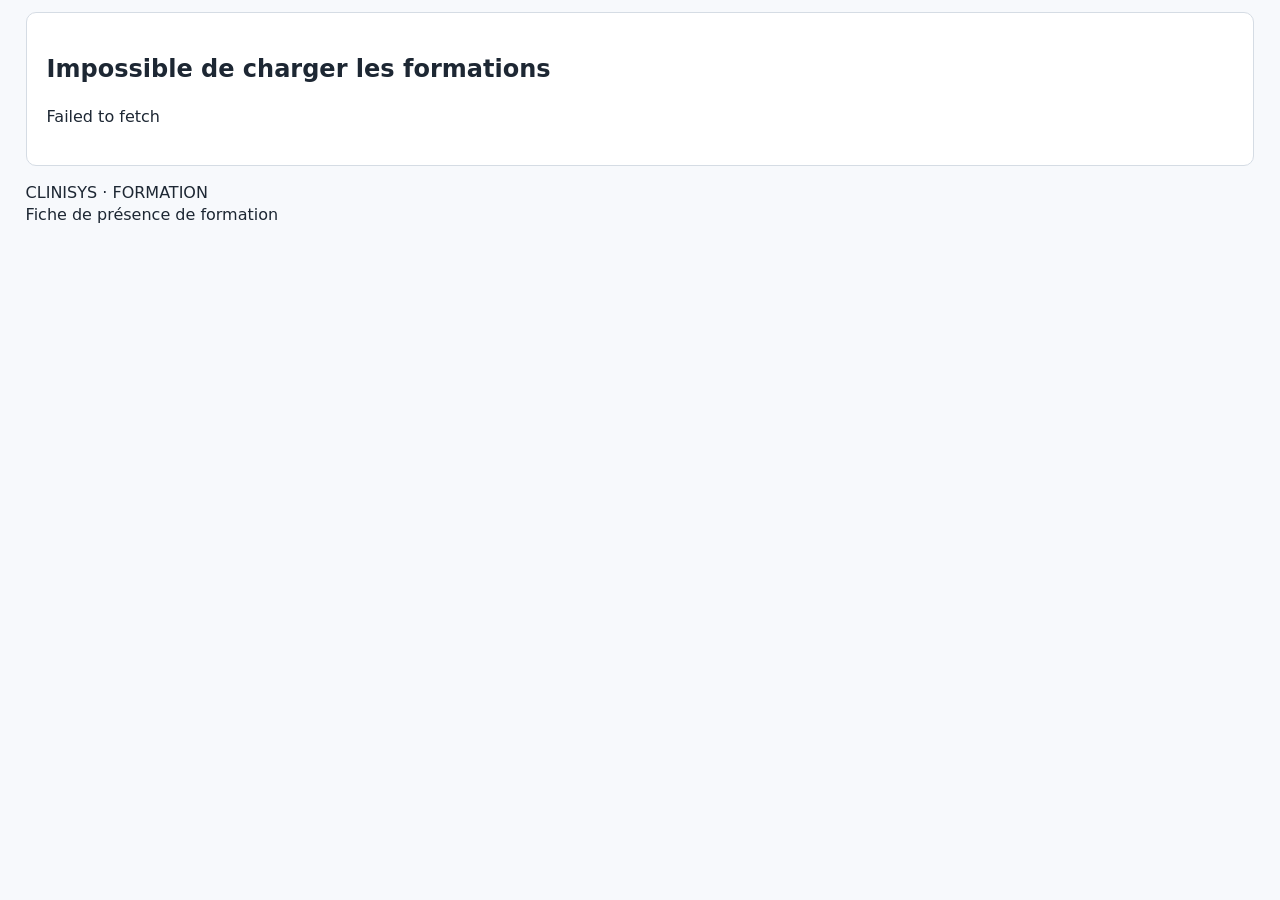
==== fiche-presence-formation.html @ 86d60466 "Improve new training sheet form layout" ====
<!DOCTYPE html>
<html lang="fr">
<head>
<meta charset="utf-8"><meta name="viewport" content="width=device-width, initial-scale=1">
<title>Fiche de présence de formation – CliniSys</title>
<script src="https://cdn.jsdelivr.net/npm/@supabase/supabase-js@2"></script>
<style>
:root{color-scheme:light;--bg:#f7f9fc;--card:#fff;--text:#1d2733;--muted:#5d6b7a;--accent:#1c7ea8;--border:#d5dce4;--ring:#b8c3ce;--thead:#eaf3f8}
*{box-sizing:border-box}
body{margin:0;background:var(--bg);color:var(--text);font-family:system-ui,-apple-system,"Segoe UI",Roboto,Arial,sans-serif;line-height:1.4}
.wrap{max-width:1500px;margin:0 auto;padding:12px 2vw}
.sheet{background:var(--card);border:1px solid var(--border);border-radius:10px;padding:20px}
.head{display:grid;grid-template-columns:1fr 1.4fr .8fr;border:1px solid var(--border);margin-bottom:16px}
.head>div{padding:8px;display:flex;align-items:center;justify-content:center;text-align:center}
.head .logo{background:#fff;padding:0!important;overflow:hidden;min-width:0;min-height:76px}
.head .logo img{display:block;width:100%;max-width:none;height:76px;min-height:76px;object-fit:cover;object-position:center;background:#fff;padding:0;margin:0;border-radius:0}
.head .logo .logo-fallback{font-family:Arial,sans-serif;font-size:24pt;font-weight:700;color:#145b78}
.head .t{flex-direction:column;font-weight:700;border-left:1px solid var(--border);border-right:1px solid var(--border)}
.head .t small{font-size:12px;border-bottom:1px solid var(--border);width:100%;padding-bottom:4px;margin-bottom:4px}
.head .ref{font-size:12px;text-align:left;justify-content:flex-start}
.fields{display:grid;grid-template-columns:repeat(auto-fit,minmax(240px,1fr));gap:12px 16px;margin-bottom:18px}
.fields label{display:flex;flex-direction:column;font-weight:700;font-size:14px;gap:4px}
input,select,textarea{font:inherit;color:var(--text);background:transparent;border:1px solid var(--border);border-radius:6px;padding:8px;width:100%}
input:focus,select:focus,textarea:focus{outline:2px solid var(--accent);outline-offset:1px}
.tw{overflow-x:visible}table{border-collapse:collapse;width:100%;table-layout:fixed}
th,td{border:1px solid var(--border);padding:3px;vertical-align:middle}
th{font-style:italic;font-size:14px;padding:10px 6px;background:var(--thead);font-weight:600;text-align:center}
th:nth-child(1){width:18%}th:nth-child(2){width:12%}th:nth-child(3){width:19%}th:nth-child(4){width:13%}th:nth-child(5){width:12%}th:nth-child(6){width:18%}th:nth-child(7){width:8%}
td input{border:0;border-radius:0;padding:10px 8px;font-size:15px;min-height:52px}
td.sig{padding:2px 6px}.padwrap{position:relative}.padwrap .clr{position:absolute;top:3px;right:3px;margin:0;padding:1px 7px;font-size:12px;line-height:1.5;background:var(--card);opacity:.85}
td.ev{text-align:center}.eval{display:flex;justify-content:center;gap:6px}.eval label{cursor:pointer;display:block}
.eval input{position:absolute;opacity:0;width:0;height:0;padding:0;border:0}
.eval span{display:flex;align-items:center;justify-content:center;width:34px;height:34px;border:1px solid var(--ring);border-radius:50%;font-weight:600;font-size:15px;user-select:none}
.eval input:checked+span{background:var(--accent);border-color:var(--accent);color:#fff}
.eval input:focus-visible+span{outline:2px solid var(--accent);outline-offset:2px}
canvas.pad{display:block;width:100%;height:56px;touch-action:none;cursor:crosshair;background:transparent}.signature-print-only{display:none}.signature-screen-img{display:block;max-width:100%;height:52px;object-fit:contain;margin:auto}.signature-open{width:100%;min-height:52px;padding:5px;border:1px dashed var(--accent);background:#f5fbfe;color:#17617f}.signature-open img{display:block;max-width:100%;height:48px;object-fit:contain;margin:auto}.signature-open.has-signature{border:1px solid #d5dce4;background:#fff}.signature-modal{position:fixed;inset:0;z-index:9999;background:rgba(10,25,38,.68);display:flex;align-items:center;justify-content:center;padding:12px}.signature-dialog{width:min(760px,100%);background:#fff;color:#243746;border-radius:14px;padding:16px}canvas#signatureModalCanvas{display:block;width:100%;height:260px;touch-action:none;background:#fff;border:2px solid #9bb4c1;border-radius:8px}.signature-actions{display:flex;justify-content:flex-end;gap:8px;flex-wrap:wrap;margin-top:12px}@media(max-width:560px){canvas#signatureModalCanvas{height:230px}}
.pad-big{height:90px!important;border:1px dashed var(--border)}
.legend{font-size:13px;color:var(--muted);margin-top:10px}.prog{margin-top:18px}.prog h3{margin:0 0 6px;font-size:15px;text-decoration:underline}
textarea{min-height:90px;resize:vertical}.fsig{margin-top:16px;max-width:320px}.fsig b{font-size:14px}
.btns{display:flex;flex-wrap:wrap;gap:8px;margin:12px 0}
button{font:inherit;border:1px solid var(--border);background:var(--card);color:var(--text);border-radius:8px;padding:10px 14px;cursor:pointer}
button.main{background:var(--accent);border-color:var(--accent);color:#fff;font-weight:600}
.clr{font-size:11px;padding:2px 6px;margin-top:2px;border-radius:4px}.hint{font-size:13px;color:var(--muted)}
.hidden{display:none!important}.error{color:#b42318}.success{color:#16794a}.public-hide{display:none!important}td.noprint,th.noprint{display:table-cell}.row-closed{opacity:.92}.row-closed input{background:rgba(120,130,140,.06)}
.panel{background:var(--card);border:1px solid var(--border);border-radius:10px;padding:20px;margin-bottom:16px}
.toolbar{display:flex;gap:8px;flex-wrap:wrap;align-items:center;margin-bottom:12px}
 .noprint{display:flex}.public-footer{display:flex!important;justify-content:center;align-items:center;padding:20px 8px 8px;margin-top:18px;border-top:1px solid var(--border);width:100%}.public-footer button{display:inline-flex;justify-content:center;min-width:220px;padding:11px 20px;font-size:14px;font-weight:600;color:var(--text);background:var(--thead);border:1px solid var(--border);border-radius:8px}.signature-img{max-width:170px;max-height:52px;object-fit:contain}.public-row-actions{display:flex;justify-content:center;align-items:center;gap:6px}.public-row-actions button{min-width:94px;padding:8px 10px;font-size:13px}
@media (max-width:560px){.fields{grid-template-columns:1fr}.head{grid-template-columns:1fr}.head .t{border:0;border-top:1px solid var(--border);border-bottom:1px solid var(--border)}}


/* Formulaire compact et aligné pour la création d'une nouvelle fiche */
.create-public-box{margin-top:12px;padding:16px;border:1px solid var(--border);border-radius:10px;background:#f8fbfd;}
.create-public-help{margin:0 0 12px;}
.create-public-actions{display:flex;align-items:center;gap:8px;flex-wrap:wrap;margin:0 0 14px;padding-bottom:12px;border-bottom:1px solid var(--border);}
.create-public-actions #createPublicMsg{flex:1 1 240px;min-width:0;margin:0;}
.create-public-fields{display:grid;grid-template-columns:repeat(3,minmax(0,1fr));gap:14px 16px;align-items:start;}
.create-public-fields label{display:flex;flex-direction:column;align-items:stretch;gap:5px;min-width:0;font-size:14px;font-weight:650;line-height:1.35;}
.create-public-fields input,.create-public-fields textarea{display:block;width:100%;min-width:0;min-height:44px;background:#fff;border:1px solid #c8d3dd;border-radius:7px;padding:10px 11px;}
.create-public-fields textarea{min-height:88px;resize:vertical;}
.required-mark{color:#c62828;font-weight:800;}
.optional-mark{color:var(--muted);font-size:12px;font-weight:400;}
.create-programme-field{grid-column:1/-1;}
@media(max-width:900px){.create-public-fields{grid-template-columns:repeat(2,minmax(0,1fr));}}
@media(max-width:600px){.create-public-box{padding:12px;}.create-public-fields{grid-template-columns:minmax(0,1fr);gap:11px;}.create-programme-field{grid-column:auto;}.create-public-actions{align-items:stretch;}.create-public-actions button{flex:1 1 auto;}.create-public-actions #createPublicMsg{flex-basis:100%;}}

/* Ancienne règle noir et blanc supprimée : impression gérée par le bloc unique ci-dessous. */

@media print {
  @page { size: A4 portrait; margin: 10mm; }
  html, body { width:100%; margin:0!important; padding:0!important; background:#fff!important; color:#243746!important; color-scheme:light!important; -webkit-print-color-adjust:exact!important; print-color-adjust:exact!important; }
  body * { visibility:hidden!important; }
  #printArea, #printArea * { visibility:visible!important; }
  .top, #participantPanel { display:none!important; }
  #printArea { display:block!important; position:static!important; left:auto!important; top:auto!important; width:100%!important; max-width:none!important; margin:0!important; padding:0!important; border:0!important; border-radius:0!important; box-shadow:none!important; background:#fff!important; color:#243746!important; -webkit-print-color-adjust:exact!important; print-color-adjust:exact!important; }
  #sheetToolbar, .btns, .noprint, .hint, .clr, #sheetMsg { display:none!important; }
  .head { display:grid!important; grid-template-columns:28% 48% 24%!important; min-height:16mm!important; margin:0 0 5mm!important; border:1px solid #315b70!important; break-inside:avoid!important; background:#f5f9fb!important; }
  .head>div { padding:3mm!important; }
  .head .logo { padding:0!important; min-width:0!important; overflow:hidden!important; }
  .head .logo img { display:block!important; width:100%!important; max-width:none!important; height:16mm!important; min-height:16mm!important; max-height:16mm!important; padding:0!important; margin:0!important; object-fit:cover!important; object-position:center!important; background:#fff!important; border-radius:0!important; }
  .head .logo .logo-fallback { display:none!important; }
  .head .t { border-left:1px solid #9bb4c1!important; border-right:1px solid #9bb4c1!important; font-size:11pt!important; color:#174d68!important; background:#f5f9fb!important; }
  .head .t small { font-size:9pt!important; color:#557486!important; }
  .head .ref { font-size:9pt!important; }
  .fields { display:grid!important; grid-template-columns:repeat(2,minmax(0,1fr))!important; gap:2mm 5mm!important; margin:0 0 4mm!important; }
  .fields label { display:flex!important; flex-direction:row!important; align-items:baseline!important; gap:2mm!important; font-size:9pt!important; white-space:nowrap!important; }
  input,select,textarea { color:#243746!important; background:#fff!important; border:0!important; border-bottom:1px solid #9bb4c1!important; border-radius:0!important; box-shadow:none!important; outline:none!important; padding:0 1mm!important; font-size:9pt!important; min-height:0!important; height:auto!important; }
  .tw { overflow:visible!important; width:100%!important; }
  table { display:table!important; width:100%!important; min-width:0!important; table-layout:fixed!important; border-collapse:collapse!important; }
  thead { display:table-header-group!important; } tbody { display:table-row-group!important; }
  tr { display:table-row!important; break-inside:avoid!important; page-break-inside:avoid!important; }
  th,td { display:table-cell!important; border:1px solid #9bb4c1!important; color:#243746!important; padding:1mm!important; vertical-align:middle!important; }
  th { font-style:italic!important; font-size:14px!important; line-height:normal!important; padding:10px 6px!important; font-weight:600!important; text-align:center!important; background:#eaf3f8!important; color:#174d68!important; -webkit-print-color-adjust:exact!important; print-color-adjust:exact!important; }
  th:nth-child(1) { width:18%!important; } th:nth-child(2) { width:12%!important; } th:nth-child(3) { width:19%!important; } th:nth-child(4) { width:13%!important; } th:nth-child(5) { width:12%!important; } th:nth-child(6) { width:18%!important; } th:nth-child(7) { width:8%!important; }
  td input { min-height:0!important; height:8mm!important; padding:0 1mm!important; font-size:8pt!important; }
  td.sig { height:10mm!important; padding:.5mm!important; }
  canvas.pad { display:none!important; }
  .signature-img { display:inline-block!important; max-width:100%!important; max-height:9mm!important; object-fit:contain!important; }
  .eval { display:flex!important; justify-content:center!important; gap:0!important; }
  .eval label { display:none!important; } .eval label:has(input:checked) { display:inline-flex!important; }
  .eval span { display:inline-flex!important; width:7mm!important; height:7mm!important; border:1px solid #527b91!important; border-radius:50%!important; color:#174d68!important; background:#fff!important; font-size:9pt!important; }
  .eval input:checked+span { border:1.5px solid #176f91!important; color:#fff!important; background:#176f91!important; font-weight:700!important; }
  .legend { margin-top:2mm!important; font-size:8pt!important; color:#587080!important; }
  .prog { margin-top:4mm!important; break-inside:avoid!important; page-break-inside:avoid!important; }
  .prog h3 { font-size:9pt!important; margin:0 0 1mm!important; color:#17617f!important; }
  textarea { display:block!important; width:100%!important; min-height:18mm!important; height:auto!important; white-space:pre-wrap!important; border:1px solid #9bb4c1!important; padding:2mm!important; background:#fbfdfe!important; }
  .fsig { margin-top:4mm!important; max-width:65mm!important; break-inside:avoid!important; page-break-inside:avoid!important; }
  .fsig b { font-size:9pt!important; color:#17617f!important; }
  :root { color-scheme:light!important; --border:#9bb4c1; --text:#243746; --card:#fff; --bg:#fff; --muted:#587080; --thead:#eaf3f8; }
}

#runtimeError{display:none;margin:12px 0;padding:14px 16px;border:2px solid #b42318;border-radius:10px;background:#fff1f0;color:#8f1711;font-weight:600;white-space:pre-wrap;overflow-wrap:anywhere}#runtimeError strong{display:block;margin-bottom:5px;font-size:16px}#runtimeError small{display:block;margin-top:7px;font-weight:400;color:#7a271a}

/* Responsive : tableau classique sur ordinateur, cartes empilées uniquement sur petit écran */
@media screen and (max-width:760px){
 html,body{max-width:100%;overflow-x:hidden}
 .wrap{width:100%;max-width:100%;padding:8px}
 .sheet,.panel{width:100%;max-width:100%;padding:10px}
 .fields{grid-template-columns:repeat(2,minmax(0,1fr));gap:10px}
 .toolbar{display:flex;flex-wrap:wrap;gap:7px}
 .toolbar>*{max-width:100%;min-width:0}
 #sheetToolbar #sessionHistoryLabel{flex:1 1 100%;width:100%}
 #sheetToolbar #sessionHistory{display:block;width:100%;max-width:100%}
 .tw{display:block;width:100%;max-width:100%;overflow:visible}
 .tw table,.tw tbody,.tw tr,.tw td{display:block;width:100%;min-width:0;max-width:100%}
 .tw thead{display:none}
 .tw tr{height:auto;margin:0 0 12px;padding:8px;border:1px solid var(--border);border-radius:10px;background:var(--card);overflow:hidden}
 .tw td{height:auto;box-sizing:border-box;padding:8px 2px;border:0;border-bottom:1px solid var(--border);text-align:left;white-space:normal}
 .tw td:last-child{border-bottom:0}
 .tw td::before{content:attr(data-label);display:block;margin:0 0 5px;font-size:12px;font-weight:700;color:var(--muted)}
 .tw td input{display:block;width:100%;max-width:100%;min-width:0;min-height:42px;padding:8px;border:1px solid var(--border);border-radius:6px}
 .tw td.sig>div{width:100%;max-width:100%}
 .tw td.sig .signature-open{width:100%;min-height:50px}
 .tw .eval{display:flex;justify-content:flex-start;align-items:center;flex-wrap:wrap;gap:8px}
 .tw .eval label{flex:0 0 auto}
 .tw .eval span{width:38px;height:38px}
 .tw td.noprint{display:block!important}
 .tw td.noprint>div{display:flex;justify-content:flex-start;flex-wrap:wrap;gap:8px}
 .tw td.noprint button{min-width:44px;min-height:42px}
 .prog textarea{display:block;width:100%;max-width:100%}
 .fsig{width:100%;max-width:320px}
}
@media screen and (max-width:600px){
 .fields{grid-template-columns:minmax(0,1fr)}
 .sheet,.panel{padding:8px}
 .head{grid-template-columns:1fr}
 .head .t{border:0;border-top:1px solid var(--border);border-bottom:1px solid var(--border)}
 .tw .eval span{width:36px;height:36px}
}

/* Dates saisies et affichées au format français */
.row-date{font-variant-numeric:tabular-nums;letter-spacing:.2px}
.eval{gap:3px!important}
.eval span{width:29px!important;height:29px!important;font-size:13px!important}
@media screen and (max-width:760px){.tw .eval{gap:3px!important}.tw .eval span{width:30px!important;height:30px!important}}
.import-dialog{position:fixed;inset:0;z-index:10000;background:rgba(10,25,38,.68);display:flex;align-items:center;justify-content:center;padding:12px}
.import-card{width:min(900px,100%);max-height:92vh;overflow:auto;background:#fff;color:#243746;border-radius:14px;padding:16px;box-shadow:0 12px 40px rgba(0,0,0,.25)}
.import-card h2{margin:0 0 8px;font-size:20px}
.import-card textarea{min-height:170px;background:#fff;color:#243746}
.import-card .actions{display:flex;flex-wrap:wrap;gap:8px;margin-top:10px}
.import-card img{display:block;max-width:100%;max-height:280px;object-fit:contain;margin:10px auto;border:1px solid #d5dce4;border-radius:8px}
</style>
</head>
<body><div class="wrap">
<section id="publicEmpty" class="panel hidden" aria-live="polite"></section>
<div class="top"><div><div class="brand">CLINISYS · FORMATION</div><div class="muted">Fiche de présence de formation</div></div></div>
<section id="runtimeError" role="alert" aria-live="assertive"><strong>Erreur détectée</strong><span id="runtimeErrorText"></span><small>Rechargez la page. Si le problème persiste, transmettez ce message au support.</small></section>
<section id="participantPanel" class="sheet">
 <div class="fields noprint" style="margin-bottom:14px">
  <label>Choisir une fiche de formation ouverte
   <select id="publicSessionSelect" aria-label="Choisir une fiche de formation ouverte"></select>
  </label>
 </div>
 <div class="panel noprint" style="padding:12px;margin-bottom:14px">
  <div class="toolbar"><button type="button" id="toggleCreatePublic" class="main">+ Nouvelle fiche</button><button type="button" id="publicPrintBtn">Imprimer</button><button type="button" id="publicBlankPrintBtn">Fiche vierge</button><button type="button" id="toggleTrainerAccess">Formateur</button><button type="button" id="toggleAdminAccess">Admin</button></div>
  <div id="createPublicBox" class="hidden create-public-box">
   <p class="hint create-public-help">Vous pouvez créer une fiche sans vous connecter. Elle sera visible par tous les formateurs et restera en attente jusqu’à ce qu’un formateur la prenne en charge avec son compte.</p>
   <div class="create-public-actions">
    <button type="button" class="main" id="createPublicSessionBtn">Créer la fiche</button>
    <button type="button" id="closeCreatePublicBtn">Fermer</button>
    <span id="createPublicMsg" class="hint" role="status" aria-live="polite"></span>
   </div>
   <div class="create-public-fields">
    <label>Date <span class="required-mark">*</span><input type="date" id="pub_date" required aria-required="true"></label>
    <label>Client <span class="required-mark">*</span><input type="text" id="pub_client" placeholder="Nom du client" required aria-required="true"></label>
    <label>Thème <span class="required-mark">*</span><input type="text" id="pub_theme" placeholder="Thème de formation" required aria-required="true"></label>
    <label>Formateur souhaité <span class="optional-mark">(facultatif)</span><input type="text" id="pub_trainer" placeholder="Laisser vide si non désigné"></label>
    <label>Horaire <span class="optional-mark">(facultatif)</span><input type="text" id="pub_schedule" placeholder="Ex. 09:00 – 12:00"></label>
    <label class="create-programme-field">Programme <span class="optional-mark">(facultatif)</span><textarea id="pub_programme" placeholder="Programme de formation"></textarea></label>
   </div>
  </div>

 </div>
 <div class="head"><div class="logo"><img alt="CliniSys" src="https://cdn.bitrix24.com/b14232851/landing/73f/73f488fdac45de890b2693002476725c/logo_photo_profil_1x.png" onerror="this.style.display='none';this.nextElementSibling.style.display='block'"><span class="logo-fallback" style="display:none">CliniSys</span></div><div class="t"><small>FORMULAIRE</small><span>FICHE DE PRESENCE DE FORMATION</span></div><div class="ref">ENQ-&nbsp;DEV-03<br>Rév : 4<br>Page : 1/1</div></div>
 <div id="participantMeta" class="fields"></div>
 <div class="tw"><table><thead><tr><th>Nom et Prénom</th><th>Date de participation</th><th>Signature</th><th>Qualification</th><th>Évaluation (*)</th><th>Observation(s)</th><th class="noprint">Actions</th></tr></thead><tbody id="publicRows"></tbody></table></div>
 <div class="legend">* : 1 Faible / 2 Moyen / 3 Bien / 4 Très bien</div>
 <div class="prog"><h3>Programme de formation :</h3><div id="participantProgramme"></div></div>
 <div class="fsig"><b>Signature Formateur</b><div id="participantTrainerSignature"></div></div>
 <div class="prog"><p class="hint">10 lignes vierges sont disponibles. Remplis chaque ligne puis valide-la avec son bouton « Enregistrer » ; une nouvelle ligne vierge sera ajoutée automatiquement.</p><div id="participantMsg" class="hint noprint"></div></div>
 
</section>

<div id="printArea" class="sheet hidden">
 <div class="toolbar noprint" id="sheetToolbar">
  <button class="main" id="saveSessionInline">Enregistrer</button><button class="main" id="printBtn">Imprimer</button><button type="button" id="importOldSheetBtn" class="hidden">Importer fiche</button>
  <button id="addAdminRowBtn">+ Ajouter une ligne</button>
  
  
  <button id="newFromCurrentBtn">+ Nouvelle fiche</button>
  <button id="copyPermanentLinkBtn">Copier le lien permanent</button>
  <span id="trainerAccountLabel" class="hint">Compte formateur</span><button id="loadHistoryBtn">Actualiser la liste</button><label id="pendingSessionLabel" class="hint">Fiches à prendre en charge<select id="pendingSessionSelect" aria-label="Fiches à prendre en charge" style="max-width:320px"><option value="">Chargement…</option></select></label><button type="button" id="refreshPendingSessionsBtn">Actualiser les demandes</button><button type="button" class="main" id="claimPendingSessionBtn" disabled>Prendre en charge</button><button id="manageTrainersBtn" class="hidden">Gérer les formateurs</button><button id="deleteSessionBtn" class="hidden">Supprimer la fiche</button><button id="logoutBtn">Déconnexion</button><label id="sessionHistoryLabel" class="hint">Mes fiches<select id="sessionHistory" aria-label="Liste des fiches enregistrées" style="max-width:340px"><option value="">Chargement de la liste…</option></select></label><button id="toggleSessionStatusBtn">Terminer la formation</button>
 </div>
 <div class="btns noprint"><button id="resetAdminRowsBtn">Effacer ligne</button><button id="toggleMergePanelBtn">Fusionner</button></div>
 <div id="mergePanel" class="panel noprint hidden"><b>Fusionner plusieurs fiches</b><p class="hint">Choisissez une fiche à conserver et une ou plusieurs fiches sources du même client et du même thème. Chaque ligne garde sa date de participation et sa signature. Les participations à des dates différentes restent sur des lignes distinctes.</p><div class="fields"><label>Fiche à conserver<select id="mergeTarget"></select></label><label>Fiches sources (sélection multiple)<select id="mergeSources" multiple size="5"></select></label></div><button type="button" class="main" id="confirmMergeBtn">Confirmer fusion</button><div id="mergeMsg" class="hint"></div></div>
 <div id="trainerAdminPanel" class="panel noprint hidden"><b>Gestion des comptes formateurs</b><div id="trainerAdminList" class="hint"></div></div>
 <div class="head">
  <div class="logo"><img alt="CliniSys" src="https://cdn.bitrix24.com/b14232851/landing/73f/73f488fdac45de890b2693002476725c/logo_photo_profil_1x.png" onerror="this.style.display='none';this.nextElementSibling.style.display='block'"><span class="logo-fallback" style="display:none">CliniSys</span></div>
  <div class="t"><small>FORMULAIRE</small><span>FICHE DE PRESENCE DE FORMATION</span></div>
  <div class="ref">ENQ-&nbsp;DEV-03<br>Rév : 4<br>Page : 1/1</div>
 </div>
 <div class="fields">
  <label>Date<input type="text" id="pr_date" inputmode="numeric" placeholder="JJ/MM/AAAA" maxlength="10"></label>
  <label>Client<input type="text" id="pr_client" autocomplete="off"></label>
  <label>Formateur<input type="text" id="pr_trainer" autocomplete="off"></label>
  <label>Thème<input type="text" id="pr_theme" autocomplete="off"></label>
  <label>Horaire<input type="text" id="pr_schedule" placeholder="ex. 09:00 – 12:00" autocomplete="off"></label>
 </div>
 <div class="tw"><table><thead><tr><th>Nom et Prénom</th><th>Date de participation</th><th>Signature</th><th>Qualification</th><th>Évaluation (*)</th><th>Observation(s)</th><th class="noprint">Actions</th></tr></thead><tbody id="printRows"></tbody></table></div>
 <div class="legend">* : 1 Faible / 2 Moyen / 3 Bien / 4 Très bien</div>
 <div class="prog"><h3>Programme de formation :</h3><textarea id="pr_programme"></textarea></div>
 <div class="fsig"><b>Signature Formateur</b><div id="adminSignatureControl"></div></div>
 <div id="sheetMsg" class="hint noprint"></div>
</div>
</div>
<div id="signatureModal" class="signature-modal hidden" role="dialog" aria-modal="true"><div class="signature-dialog"><h2 id="signatureModalTitle">Signature</h2><p>Signer dans la grande zone avec le doigt ou la souris.</p><canvas id="signatureModalCanvas"></canvas><div class="signature-actions"><button type="button" id="clearModalSignature">Effacer</button><button type="button" id="cancelModalSignature">Annuler</button><button type="button" class="main" id="saveModalSignature">Valider la signature</button></div></div></div>
<div id="trainerAuthModal" class="signature-modal hidden" role="dialog" aria-modal="true"><div class="signature-dialog"><h2>Formateur</h2><div class="btns"><button type="button" id="showTrainerLogin" class="main">Se connecter</button><button type="button" id="showTrainerRegister">Créer un compte</button></div><div id="trainerLoginFields"><label>Nom complet<input id="trainerLoginName" autocomplete="username"></label><label>Mot de passe personnel<input id="trainerLoginPassword" type="password" autocomplete="current-password"></label><button type="button" class="main" id="trainerLoginBtn">Se connecter</button></div><div id="trainerRegisterFields" class="hidden"><label>Nom complet<input id="trainerRegisterName" autocomplete="name"></label><label>Mot de passe d’inscription<input id="trainerRegistrationPassword" type="password" autocomplete="off"></label><label>Mot de passe personnel (8 caractères minimum)<input id="trainerNewPassword" type="password" autocomplete="new-password"></label><button type="button" class="main" id="trainerRegisterBtn">Créer mon compte</button></div><p id="trainerAuthMsg" class="hint" aria-live="polite"></p><div class="signature-actions"><button type="button" id="closeTrainerAuth">Fermer</button></div></div></div>
<div id="adminAuthModal" class="signature-modal hidden" role="dialog" aria-modal="true"><div class="signature-dialog"><h2>Admin</h2><p>Connexion réservée à l’administrateur CliniSys.</p><label>Mot de passe administrateur<input id="adminLoginPassword" type="password" autocomplete="current-password"></label><p id="adminAuthMsg" class="hint" aria-live="polite"></p><div class="signature-actions"><button type="button" id="closeAdminAuth">Fermer</button><button type="button" class="main" id="adminLoginBtn">Se connecter</button></div></div></div>
<div id="oldSheetImport" class="import-dialog hidden noprint" role="dialog" aria-modal="true" aria-labelledby="oldSheetImportTitle">
 <div class="import-card">
  <h2 id="oldSheetImportTitle">Importer fiche papier</h2>
  <p>Ajoute une photo nette ou un scan. La reconnaissance extrait le texte et propose les noms des participants. Vérifie les résultats avant de préremplir la fiche.</p>
  <input id="oldSheetFile" type="file" accept="image/*">
  <img id="oldSheetPreview" class="hidden" alt="Aperçu de l'ancienne fiche">
  <p id="oldSheetProgress" class="hint" aria-live="polite"></p>
  <label>Texte reconnu – tu peux le corriger avant l'analyse
   <textarea id="oldSheetText" placeholder="Le texte reconnu apparaîtra ici…"></textarea>
  </label>
  <p class="hint">Les signatures manuscrites ne peuvent pas être recréées fidèlement par OCR. Pour les conserver, importe pour chaque participant une image de signature recadrée depuis la photo d'origine, dans sa ligne, ou fais-le signer sur l'écran.</p>
  <div class="actions">
   <button type="button" class="main" id="recognizeOldSheetBtn">Reconnaître le texte</button>
   <button type="button" class="main" id="applyOldSheetBtn">Préremplir la fiche</button>
   <button type="button" id="closeOldSheetImportBtn">Fermer</button>
  </div>
 </div>
</div>
<script>
const SUPABASE_URL="https://zqpnryrzwfetbysawkae.supabase.co";
const SUPABASE_ANON_KEY="eyJhbGciOiJIUzI1NiIsInR5cCI6IkpXVCJ9.eyJhbGciOiJIUzI1NiIsInR5cCI6ImFub24iLCJpYXQiOjE3OTIwOTQ0MjYsImV4cCI6MjEwNzY3MDQyNn0.luUdKRptpEo6bXhxc5EWdfnk4vkMiVEsuGLLtcnAIZA";
const API=SUPABASE_URL+"/functions/v1/formation-api";
const $=id=>document.getElementById(id);
function escapeHtml(value){
 return String(value??"").replace(/[&<>"']/g,char=>({"&":"&amp;","<":"&lt;",">":"&gt;",'"':"&quot;","'":"&#39;"}[char]));
}
function isSafeSignature(v){return typeof v==="string"&&v.length<400000&&/^data:image\/(png|jpeg|webp);base64,[A-Za-z0-9+\/=]+$/.test(v);}
function displayRuntimeError(message,details=""){
 const box=$("runtimeError"),out=$("runtimeErrorText");
 if(!box||!out)return;
 out.textContent=String(message||"Erreur inconnue.")+(details?"\n"+details:"");
 box.style.display="block";
}
window.addEventListener("error",event=>{
 const target=event.target;
 if(target&&target!==window){
  displayRuntimeError("Impossible de charger une ressource : "+(target.src||target.href||target.tagName));
  return;
 }
 displayRuntimeError(event.message||"Erreur JavaScript.",event.filename?event.filename+":"+event.lineno+":"+event.colno:"");
});
window.addEventListener("unhandledrejection",event=>{
 const reason=event.reason;
 displayRuntimeError(reason?.message||String(reason||"Erreur asynchrone inconnue."));
});

let currentSession=null,currentSessionId=null,attendees=[],adminSig=null,publicDraftRows=[];
function show(id){$("participantPanel").classList.add("hidden");if(id)$(id).classList.remove("hidden");}
function msg(id,t,err=false){const el=$(id);if(!el)return;el.textContent=t;el.className=err?"hint error":"hint success";el.setAttribute("role",err?"alert":"status");el.setAttribute("aria-live","polite");el.style.cssText="display:block;position:fixed;z-index:10000;left:12px;right:12px;bottom:12px;max-width:760px;margin:0 auto;padding:12px 16px;border:1px solid "+(err?"#b42318":"#16794a")+";border-radius:10px;background:"+(err?"#fff1f0":"#effaf3")+";color:"+(err?"#9f1d16":"#12633c")+";box-shadow:0 5px 24px #0002;font-weight:600";}
let trainerToken=sessionStorage.getItem("formation_trainer_token")||"";
let trainerInfo=null;try{trainerInfo=JSON.parse(sessionStorage.getItem("formation_trainer_info")||"null");}catch(_){}
async function api(action,data={}){const headers={"Content-Type":"application/json","apikey":SUPABASE_ANON_KEY};if(trainerToken)headers.Authorization="Bearer "+trainerToken;const r=await fetch(API,{method:"POST",headers,body:JSON.stringify({action,...data})});const raw=await r.text();let j={};try{j=raw?JSON.parse(raw):{};}catch(_){j={error:raw||"Réponse serveur illisible."};}if(!r.ok)throw Error(j.error||j.message||("Erreur HTTP "+r.status));if(j.error)throw Error(j.error);return j;}
function setupPad(c){const ctx=c.getContext("2d");let down=false,last=null;function fit(){const r=c.getBoundingClientRect(),d=devicePixelRatio||1;c.width=Math.max(1,r.width*d);c.height=Math.max(1,r.height*d);ctx.setTransform(d,0,0,d,0,0);ctx.lineWidth=2;ctx.lineCap="round";ctx.strokeStyle="#176fa6";}fit();new ResizeObserver(fit).observe(c);function pos(e){const r=c.getBoundingClientRect();return{x:e.clientX-r.left,y:e.clientY-r.top};}c.addEventListener("pointerdown",e=>{down=true;last=pos(e);c.setPointerCapture(e.pointerId);e.preventDefault();});c.addEventListener("pointermove",e=>{if(!down)return;const p=pos(e);ctx.beginPath();ctx.moveTo(last.x,last.y);ctx.lineTo(p.x,p.y);ctx.stroke();last=p;});["pointerup","pointercancel"].forEach(n=>c.addEventListener(n,()=>down=false));c.clear=()=>ctx.clearRect(0,0,c.width,c.height);c.fit=fit;c.data=()=>c.toDataURL("image/png");c.load=data=>{c.clear();if(data){const im=new Image();im.onload=()=>ctx.drawImage(im,0,0,c.width/(devicePixelRatio||1),c.height/(devicePixelRatio||1));im.src=data;}};return c;}
const modalPad=setupPad($("signatureModalCanvas"));
let activeSignatureControl=null;
function openSignature(c){activeSignatureControl=c;$("signatureModalTitle").textContent=c.label;$("signatureModal").classList.remove("hidden");requestAnimationFrame(()=>{modalPad.fit();modalPad.clear();if(c.value)modalPad.load(c.value);});}
function closeSignature(){$("signatureModal").classList.add("hidden");activeSignatureControl=null;}
$("clearModalSignature").onclick=()=>modalPad.clear();$("cancelModalSignature").onclick=closeSignature;
$("saveModalSignature").onclick=()=>{if(activeSignatureControl)activeSignatureControl.set(modalPad.data());closeSignature();};
$("signatureModal").addEventListener("click",e=>{if(e.target===$("signatureModal"))closeSignature();});
function createSignatureControl(el,label){const c={label:label,value:"",data:function(){return this.value||"";},clear:function(){this.set("");},load:function(v){this.set(v||"");},set:function(v){this.value=v||"";el.replaceChildren();const b=document.createElement("button");b.type="button";b.className="signature-open noprint"+(this.value?" has-signature":"");b.setAttribute("aria-label",this.value?"Modifier la signature":"Ajouter une signature");if(this.value){const screenImg=document.createElement("img");screenImg.className="signature-screen-img";screenImg.src=this.value;screenImg.alt="Signature enregistrée — toucher pour modifier";screenImg.onerror=()=>{screenImg.replaceWith(document.createTextNode("Signature enregistrée — toucher pour modifier"));};b.appendChild(screenImg);const im=document.createElement("img");im.className="signature-img signature-print-only";im.src=this.value;im.alt="Signature";el.appendChild(im);}else{b.textContent="✍ Signer";}b.onclick=()=>openSignature(this);el.insertBefore(b,el.firstChild);}};c.set("");return c;}
adminSig=createSignatureControl($("adminSignatureControl"),"Signature Formateur");

function sessionPayload(){if($("pr_date").value.trim()&&!dateToIso($("pr_date").value))throw Error("Date invalide. Utilise le format JJ/MM/AAAA.");return{client:$("pr_client").value.trim(),training_date:dateToIso($("pr_date").value)||null,trainer:$("pr_trainer").value.trim(),theme:$("pr_theme").value.trim(),schedule:$("pr_schedule").value.trim(),programme:$("pr_programme").value,trainer_signature:adminSig.data()};}
function fillEditor(s){$("pr_date").value=dateToFr(s.training_date)||"";$("pr_client").value=s.client||"";$("pr_trainer").value=s.trainer||"";$("pr_theme").value=s.theme||"";$("pr_schedule").value=s.schedule||"";$("pr_programme").value=s.programme||"";adminSig.load(s.trainer_signature);currentSession=s;currentSessionId=s.id||null;attendees=[];$("printRows").innerHTML="";addAdminDraftRow();$("printArea").classList.remove("hidden");}
async function openDetail(id){currentSessionId=id;try{const r=await api("get_session",{session_id:id});currentSession=r.session;attendees=r.attendees||[];localStorage.setItem("formation_last_session",id);renderSheet();$("printArea").classList.remove("hidden");}catch(e){msg("sheetMsg",e.message,true);}}
function copyLink(id){const u=location.origin+location.pathname+"?session="+id;navigator.clipboard.writeText(u).then(()=>alert("Lien à transmettre aux participants copié : "+u)).catch(()=>prompt("Copie ce lien :",u));}
async function loadTrainerHistory(preferredId=null){const r=await api("list_sessions");const sel=$("sessionHistory");sel.innerHTML='<option value="">Choisir une fiche enregistrée</option>';for(const s of r.sessions||[]){const o=document.createElement("option");o.value=s.id;o.textContent=(s.status==="archived"?"[Terminée] ":"[En cours] ")+(dateToFr(s.training_date)||"Sans date")+" · "+s.client+" · "+s.theme+" · "+(s.attendee_count||0)+" participant(s)";sel.appendChild(o);}const admin=!!trainerInfo?.is_admin;$("sessionHistoryLabel").firstChild.textContent=admin?"Toutes les fiches ":"Mes fiches ";$("loadHistoryBtn").textContent=admin?"Actualiser toutes les fiches":"Actualiser mes fiches";if(preferredId&&[...sel.options].some(o=>o.value===preferredId))sel.value=preferredId;return r.sessions||[];}
async function loadUnassignedSessions(){
 const r=await api("list_unassigned_sessions"),sel=$("pendingSessionSelect");sel.innerHTML="";
 const rows=r.sessions||[];
 if(!rows.length){const o=document.createElement("option");o.value="";o.textContent="Aucune fiche en attente";sel.appendChild(o);$("claimPendingSessionBtn").disabled=true;return rows;}
 rows.forEach(x=>{const o=document.createElement("option");o.value=x.id;o.textContent=(dateToFr(x.training_date)||"Sans date")+" · "+x.client+" · "+x.theme+" · "+(x.attendee_count||0)+" participant(s)"+(x.trainer&&x.trainer!=="À attribuer"?" · Souhaité : "+x.trainer:"");sel.appendChild(o);});
 $("claimPendingSessionBtn").disabled=!sel.value;return rows;
}
$("pendingSessionSelect").onchange=()=>{$("claimPendingSessionBtn").disabled=!$("pendingSessionSelect").value;};
$("refreshPendingSessionsBtn").onclick=async()=>{const b=$("refreshPendingSessionsBtn");b.disabled=true;try{const rows=await loadUnassignedSessions();msg("sheetMsg",rows.length+" fiche(s) en attente.");}catch(e){msg("sheetMsg",e.message,true);}finally{b.disabled=false;}};
$("claimPendingSessionBtn").onclick=async()=>{const b=$("claimPendingSessionBtn"),id=$("pendingSessionSelect").value;if(!id)return;b.disabled=true;try{const r=await api("claim_session",{session_id:id});await loadTrainerHistory(id);await loadUnassignedSessions();await openDetail(r.session.id);$("sessionHistory").value=r.session.id;msg("sheetMsg","Fiche prise en charge avec ton compte.");}catch(e){msg("sheetMsg",e.message,true);try{await loadUnassignedSessions();}catch(_){}}finally{b.disabled=!$("pendingSessionSelect").value;}};
$("loadHistoryBtn").onclick=async()=>{try{const rows=await loadTrainerHistory(currentSessionId||localStorage.getItem("formation_last_session"));const pending=await loadUnassignedSessions();msg("sheetMsg",rows.length+" fiche(s) personnelle(s) et "+pending.length+" fiche(s) en attente.");}catch(e){msg("sheetMsg",e.message,true);}};
$("sessionHistory").onchange=()=>{if($("sessionHistory").value)openDetail($("sessionHistory").value);};
$("toggleSessionStatusBtn").onclick=async()=>{if(!currentSessionId){msg("sheetMsg","Enregistre d’abord la fiche.",true);return;}const next=currentSession?.status==="archived"?"active":"archived";const label=next==="archived"?"terminer":"réouvrir";if(!confirm("Confirmer : "+label+" cette fiche ?"))return;try{const r=await api("set_session_status",{session_id:currentSessionId,status:next});currentSession=r.session;msg("sheetMsg",next==="archived"?"Formation terminée : les nouvelles lignes sont bloquées.":"Fiche réouverte : les participants peuvent de nouveau saisir.");}catch(e){msg("sheetMsg",e.message,true);}};
$("copyPermanentLinkBtn").onclick=()=>{const u=location.origin+location.pathname;navigator.clipboard.writeText(u).then(()=>alert("Lien permanent copié : "+u)).catch(()=>prompt("Copie ce lien permanent :",u));};
$("deleteSessionBtn").onclick=async()=>{if(!trainerInfo||!currentSessionId)return;const label=(currentSession?.client||"cette fiche")+" · "+(currentSession?.training_date||"");if(!trainerInfo.is_admin&&attendees.length>0){msg("sheetMsg","Un formateur peut supprimer uniquement une fiche sans participant.",true);return;}if(!confirm("SUPPRESSION DÉFINITIVE\n\nSupprimer "+label+" ?\n"+(trainerInfo.is_admin?"Toutes les lignes des participants et les signatures seront également supprimées. ":"")+"Cette action est irréversible."))return;const btn=$("deleteSessionBtn");btn.disabled=true;try{await api("delete_session",{session_id:currentSessionId,confirm_delete:true});localStorage.removeItem("formation_last_session");currentSession=null;currentSessionId=null;attendees=[];const rows=await loadTrainerHistory();if(rows.length){await openDetail(rows[0].id);$("sessionHistory").value=rows[0].id;}else{$("printArea").classList.remove("hidden");["pr_date","pr_client","pr_trainer","pr_theme","pr_schedule","pr_programme"].forEach(id=>$(id).value="");$("printRows").innerHTML="";for(let i=0;i<10;i++)addAdminDraftRow();$("toggleSessionStatusBtn").disabled=true;$("deleteSessionBtn").disabled=true;}msg("sheetMsg","Fiche et lignes des participants supprimées définitivement.");}catch(e){msg("sheetMsg",e.message,true);}finally{btn.disabled=false;}};
$("logoutBtn").onclick=async()=>{const btn=$("logoutBtn");btn.disabled=true;try{if(trainerToken)await api("logout");}catch(e){console.warn("Déconnexion serveur",e.message);}finally{sessionStorage.removeItem("formation_trainer_token");sessionStorage.removeItem("formation_trainer_info");trainerToken="";trainerInfo=null;$("importOldSheetBtn").classList.add("hidden");$("oldSheetImport").classList.add("hidden");$("printArea").classList.add("hidden");$("trainerAdminPanel").classList.add("hidden");$("createPublicBox").classList.add("hidden");$("participantPanel").classList.remove("hidden");$("manageTrainersBtn").classList.add("hidden");$("deleteSessionBtn").classList.add("hidden");$("trainerAccountLabel").textContent="";currentSession=null;currentSessionId=null;attendees=[];await loadPublicSessions();msg("participantMsg","Déconnexion effectuée.");btn.disabled=false;}};
$("saveSessionInline").onclick=async()=>{const btn=$("saveSessionInline");btn.disabled=true;const oldLabel=btn.textContent;btn.textContent="Enregistrement…";msg("sheetMsg","Enregistrement de la fiche dans Supabase…");try{const x=sessionPayload();if(!x.client||!x.training_date||!x.trainer||!x.theme)throw Error("Date, client, formateur et thème sont obligatoires.");if(currentSessionId){const r=await api("update_session",{session_id:currentSessionId,session:x});currentSession=r.session;}else{const r=await api("create_session",{session:x});currentSession=r.session;currentSessionId=r.session.id;}localStorage.setItem("formation_last_session",currentSessionId);await openDetail(currentSessionId);msg("sheetMsg","Fiche enregistrée dans votre compte formateur.");}catch(e){msg("sheetMsg","Échec de l’enregistrement : "+(e.message||"Erreur inconnue."),true);}finally{btn.disabled=false;btn.textContent=oldLabel;}};
$("newFromCurrentBtn").onclick=()=>{if(!confirm("Créer une nouvelle feuille vierge ? La feuille actuelle reste enregistrée."))return;currentSession=null;currentSessionId=null;attendees=[];["pr_date","pr_client","pr_trainer","pr_theme","pr_schedule","pr_programme"].forEach(id=>$(id).value="");adminSig.clear();$("printRows").innerHTML="";for(let i=0;i<10;i++)addAdminDraftRow();localStorage.removeItem("formation_trainer_session");msg("sheetMsg","Nouvelle feuille vierge. Complète les champs puis enregistre.");};
function dateToFr(value){if(!value)return"";const m=String(value).match(/^(\d{4})-(\d{2})-(\d{2})/);if(m)return m[3]+"/"+m[2]+"/"+m[1];const f=String(value).match(/^(\d{2})\/(\d{2})\/(\d{4})$/);return f?f[0]:String(value);}
function dateToIso(value){const v=String(value||"").trim();if(!v)return"";let m=v.match(/^(\d{2})[\/. -](\d{2})[\/. -](\d{4})$/);if(m){const d=new Date(Number(m[3]),Number(m[2])-1,Number(m[1]));if(d.getFullYear()!==Number(m[3])||d.getMonth()!==Number(m[2])-1||d.getDate()!==Number(m[1]))return null;return m[3]+"-"+m[2]+"-"+m[1];}m=v.match(/^(\d{4})-(\d{2})-(\d{2})$/);return m?v:"";}
function todayIso(){const d=new Date();return d.getFullYear()+"-"+String(d.getMonth()+1).padStart(2,"0")+"-"+String(d.getDate()).padStart(2,"0");}
function buildTrainerAttendeeRow(p={},isDraft=false){
 const tr=document.createElement("tr");tr.className=isDraft?"draft-row":"saved-row";
 ["Nom et Prénom","Date de participation","Signature","Qualification","Évaluation (*)","Observation(s)","Actions"].forEach((label,i)=>{const td=document.createElement("td");td.dataset.label=label;if(i===2)td.className="sig";if(i===4)td.className="ev";if(i===6)td.className="noprint";tr.appendChild(td);});
 const name=document.createElement("input");name.type="text";name.className="row-name";name.value=p.full_name||"";name.placeholder="Nom et prénom";tr.children[0].appendChild(name);
 const date=document.createElement("input");date.type="text";date.inputMode="numeric";date.className="row-date";date.placeholder="JJ/MM/AAAA";date.maxLength=10;date.value=dateToFr(p.participation_date||currentSession?.training_date||dateToIso($("pr_date").value)||todayIso());date.addEventListener("input",()=>{const v=date.value.replace(/\\D/g,"").slice(0,8);if(v.length===8&&date.value.indexOf("/")<0)date.value=v.slice(0,2)+"/"+v.slice(2,4)+"/"+v.slice(4);});date.addEventListener("blur",()=>{const iso=dateToIso(date.value);if(iso)date.value=dateToFr(iso);});tr.children[1].appendChild(date);
 const sigHost=document.createElement("div");tr.children[2].appendChild(sigHost);const pad=createSignatureControl(sigHost,"Signature du participant");pad.load(p.signature||"");tr._signatureControl=pad;
 const qual=document.createElement("input");qual.type="text";qual.className="row-qualification";qual.value=p.qualification||"";qual.placeholder="Qualification";tr.children[3].appendChild(qual);
 const evName="rowEval"+Math.random().toString(36).slice(2),evalHost=document.createElement("div");evalHost.className="eval";[1,2,3,4].forEach(v=>{const lab=document.createElement("label");lab.title=String(v);const radio=document.createElement("input");radio.type="radio";radio.name=evName;radio.value=String(v);radio.checked=Number(p.evaluation)===v;const span=document.createElement("span");span.textContent=String(v);lab.append(radio,span);evalHost.appendChild(lab);});tr.children[4].appendChild(evalHost);
 const obs=document.createElement("input");obs.type="text";obs.className="row-observations";obs.value=p.observations||"";obs.placeholder="Observation(s)";tr.children[5].appendChild(obs);
 const actions=document.createElement("div");actions.style.cssText="display:flex;gap:5px;justify-content:center;flex-wrap:wrap";tr.children[6].appendChild(actions);
 const save=document.createElement("button");save.type="button";save.title="Valider et enregistrer";save.textContent="✓";save.className="main";save.setAttribute("aria-label","Valider et enregistrer la ligne");
 const edit=document.createElement("button");edit.type="button";edit.title="Modifier / rouvrir";edit.textContent="✎";edit.setAttribute("aria-label","Modifier ou rouvrir la ligne");
 const del=document.createElement("button");del.type="button";del.title="Supprimer";del.textContent="🗑";del.setAttribute("aria-label","Supprimer la ligne");actions.append(save,edit,del);
 const controls=[name,date,qual,obs,...evalHost.querySelectorAll("input")];let editing=isDraft||p.is_closed===false;
 function setEditing(on){editing=on;controls.forEach(x=>{if(x.type==="radio")x.disabled=!on;else x.readOnly=!on;});const sb=sigHost.querySelector("button");if(sb)sb.disabled=!on;save.classList.toggle("hidden",!on);edit.classList.toggle("hidden",on);tr.classList.toggle("row-closed",!on);}
 setEditing(editing);
 edit.onclick=async()=>{try{await api("trainer_save_attendee",{session_id:currentSessionId,attendee_id:p.id,attendee:{full_name:p.full_name,signature:p.signature,qualification:p.qualification,evaluation:p.evaluation,observations:p.observations,participation_date:dateToIso(date.value)||dateToIso(p.participation_date)||dateToIso(currentSession?.training_date)||todayIso(),is_closed:false}});await openDetail(currentSessionId);}catch(e){msg("sheetMsg",e.message,true);}};
 save.onclick=async()=>{if(!name.value.trim()){msg("sheetMsg","Saisis le nom et prénom avant de valider la ligne.",true);name.focus();return;}if(date.value.trim()&&!dateToIso(date.value)){msg("sheetMsg","Date invalide. Utilise le format JJ/MM/AAAA.",true);date.focus();return;}save.disabled=true;try{const checked=evalHost.querySelector('input[type="radio"]:checked');await api("trainer_save_attendee",{session_id:currentSessionId,attendee_id:p.id||undefined,attendee:{full_name:name.value.trim(),signature:pad.data(),qualification:qual.value,evaluation:checked?Number(checked.value):null,observations:obs.value,participation_date:dateToIso(date.value)||dateToIso(currentSession?.training_date)||dateToIso($("pr_date").value)||todayIso(),is_closed:true}});await openDetail(currentSessionId);msg("sheetMsg","Ligne enregistrée et validée.");}catch(e){msg("sheetMsg",e.message,true);}finally{save.disabled=false;}};
 del.onclick=async()=>{if(isDraft){tr.remove();return;}if(!confirm("Supprimer définitivement la ligne de "+(p.full_name||"ce participant")+" ?"))return;del.disabled=true;try{await api("trainer_delete_attendee",{session_id:currentSessionId,attendee_id:p.id});await openDetail(currentSessionId);msg("sheetMsg","Ligne supprimée.");}catch(e){msg("sheetMsg",e.message,true);del.disabled=false;}};
 return tr;
}
function addAdminDraftRow(){const tr=buildTrainerAttendeeRow({},true);$("printRows").appendChild(tr);return tr;}
function renderSheet(){const s=currentSession||{};$("toggleSessionStatusBtn").textContent=s.status==="archived"?"Réouvrir la fiche":"Terminer la formation";$("toggleSessionStatusBtn").disabled=!currentSessionId;$("deleteSessionBtn").classList.toggle("hidden",!trainerInfo||(!trainerInfo.is_admin&&attendees.length>0));$("deleteSessionBtn").disabled=!currentSessionId||(!trainerInfo?.is_admin&&attendees.length>0);$("toggleSessionStatusBtn").classList.toggle("hidden",!trainerInfo);$("loadHistoryBtn").classList.toggle("hidden",!trainerInfo);$("sessionHistoryLabel").classList.toggle("hidden",!trainerInfo);$("pr_date").value=dateToFr(s.training_date)||"";$("pr_client").value=s.client||"";$("pr_trainer").value=s.trainer||"";$("pr_theme").value=s.theme||"";$("pr_schedule").value=s.schedule||"";$("pr_programme").value=s.programme||"";adminSig.load(s.trainer_signature);$("printRows").innerHTML="";attendees.forEach(p=>$("printRows").appendChild(buildTrainerAttendeeRow(p,false)));addAdminDraftRow();$("printArea").classList.remove("hidden");}
$("addAdminRowBtn").onclick=()=>addAdminDraftRow();
$("resetAdminRowsBtn").onclick=()=>{document.querySelectorAll("#printRows .draft-row").forEach(r=>r.remove());addAdminDraftRow();};
$("printBtn").onclick=()=>{
 const area=$("printArea");
 if(!area){msg("sheetMsg","La fiche à imprimer est introuvable.",true);return;}
 // Imprimer le formulaire actuellement affiché, sans le remplacer par une fiche vierge.
 area.classList.remove("hidden");
 renderPublicTable();
 if(typeof renderSheet==="function" && currentSession) renderSheet();
 requestAnimationFrame(()=>requestAnimationFrame(()=>window.print()));
};
$("publicPrintBtn").onclick=()=>{
 if(!currentSession){msg("participantMsg","Aucune fiche sélectionnée à imprimer.",true);return;}
 const saved={session:currentSession,sessionId:currentSessionId,attendees:attendees,visible:!$("printArea").classList.contains("hidden")};
 renderSheet();
 $("printArea").classList.remove("hidden");
 const restore=()=>{
  window.removeEventListener("afterprint",restore);
  currentSession=saved.session;currentSessionId=saved.sessionId;attendees=saved.attendees;
  $("printArea").classList.toggle("hidden",!saved.visible);
  renderPublicTable();
 };
 window.addEventListener("afterprint",restore,{once:true});
 requestAnimationFrame(()=>requestAnimationFrame(()=>window.print()));
};
$("publicBlankPrintBtn").onclick=()=>{
 const saved={session:currentSession,sessionId:currentSessionId,attendees:attendees,visible:!$("printArea").classList.contains("hidden")};
 currentSession=null;currentSessionId=null;attendees=[];
 ["pr_date","pr_client","pr_trainer","pr_theme","pr_schedule","pr_programme"].forEach(id=>$(id).value="");
 adminSig.clear();$("printRows").innerHTML="";
 for(let i=0;i<12;i++)addAdminDraftRow();
 $("printArea").classList.remove("hidden");
 const restore=()=>{
  window.removeEventListener("afterprint",restore);
  currentSession=saved.session;currentSessionId=saved.sessionId;attendees=saved.attendees;
  renderSheet();
  if(!saved.visible)$("printArea").classList.add("hidden");
 };
 window.addEventListener("afterprint",restore,{once:true});
 window.print();
};
function makePublicDraftRow(){
 const draft={full_name:"",qualification:"",evaluation:null,observations:"",signature:null};
 const tr=document.createElement("tr");tr.className="public-draft-row";
 const nameCell=document.createElement("td");nameCell.dataset.label="Nom et Prénom";
 const name=document.createElement("input");name.type="text";name.placeholder="Nom et prénom";name.setAttribute("aria-label","Nom et prénom");name.addEventListener("input",()=>draft.full_name=name.value);nameCell.appendChild(name);
 const dateCell=document.createElement("td");dateCell.dataset.label="Date de participation";dateCell.textContent=dateToFr(currentSession?.training_date)||"—";
 const sigCell=document.createElement("td");sigCell.className="sig";sigCell.dataset.label="Signature";const sigHost=document.createElement("div");sigCell.appendChild(sigHost);draft.signatureControl=createSignatureControl(sigHost,"Votre signature");
 const qualCell=document.createElement("td");qualCell.dataset.label="Qualification";const qual=document.createElement("input");qual.type="text";qual.placeholder="Qualification";qual.setAttribute("aria-label","Qualification");qual.addEventListener("input",()=>draft.qualification=qual.value);qualCell.appendChild(qual);
 const evalCell=document.createElement("td");evalCell.className="ev";evalCell.dataset.label="Évaluation (*)";const evalWrap=document.createElement("div");evalWrap.className="eval";const group="publicEvaluation_"+Math.random().toString(36).slice(2);
 [1,2,3,4].forEach(n=>{const label=document.createElement("label");label.title=String(n);const radio=document.createElement("input");radio.type="radio";radio.name=group;radio.value=String(n);radio.addEventListener("change",()=>draft.evaluation=n);const span=document.createElement("span");span.textContent=String(n);label.append(radio,span);evalWrap.appendChild(label);});evalCell.appendChild(evalWrap);
 const obsCell=document.createElement("td");obsCell.dataset.label="Observation(s)";const obs=document.createElement("input");obs.type="text";obs.setAttribute("aria-label","Observations");obs.addEventListener("input",()=>draft.observations=obs.value);obsCell.appendChild(obs);
 const actionCell=document.createElement("td");actionCell.className="noprint";actionCell.dataset.label="Validation";const actionWrap=document.createElement("div");actionWrap.className="public-row-actions";const save=document.createElement("button");save.type="button";save.className="main";save.textContent="Enregistrer";save.addEventListener("click",()=>savePublicDraft(draft,save));actionWrap.appendChild(save);actionCell.appendChild(actionWrap);
 tr.append(nameCell,dateCell,sigCell,qualCell,evalCell,obsCell,actionCell);draft.element=tr;return draft;
}
function ensurePublicDraftRows(minimum=10){while(publicDraftRows.length<minimum)publicDraftRows.push(makePublicDraftRow());}
async function savePublicDraft(draft,button){
 if(!currentSessionId){msg("participantMsg","Aucune fiche de formation sélectionnée.",true);return;}
 if(!draft.full_name.trim()){msg("participantMsg","Saisis le nom et prénom sur cette ligne.",true);return;}
 const payload={full_name:draft.full_name.trim(),qualification:draft.qualification,evaluation:draft.evaluation,observations:draft.observations,signature:draft.signatureControl.data()};
 button.disabled=true;const old=button.textContent;button.textContent="Enregistrement…";
 try{
  await api("submit_attendee",{session_id:currentSessionId,attendee:payload});
  publicDraftRows=publicDraftRows.filter(x=>x!==draft);ensurePublicDraftRows(10);
  await refreshPublicSession();msg("participantMsg","Ligne enregistrée. Une nouvelle ligne vierge est disponible.");
 }catch(e){msg("participantMsg",e.message,true);}
 finally{button.disabled=false;button.textContent=old;}
}
function renderPublicTable(){
 const host=$("publicRows");host.innerHTML="";
 attendees.forEach((p,i)=>{
  const ev=p.evaluation?["","Faible","Moyen","Bien","Très bien"][p.evaluation]:"";
  const tr=document.createElement("tr");tr.innerHTML='<td data-label="Nom et Prénom"></td><td data-label="Date de participation"></td><td class="sig" data-label="Signature"></td><td data-label="Qualification"></td><td class="ev" data-label="Évaluation (*)"></td><td data-label="Observation(s)"></td><td class="noprint"></td>';
  tr.children[0].textContent=(i+1)+". "+(p.full_name||"");tr.children[1].textContent=dateToFr(p.participation_date||currentSession?.training_date)||"—";
  if(isSafeSignature(p.signature)){const sigImg=document.createElement("img");sigImg.className="signature-img";sigImg.alt="Signature";sigImg.src=p.signature;tr.children[2].appendChild(sigImg);}
  tr.children[3].textContent=p.qualification||"";tr.children[4].textContent=p.evaluation?(p.evaluation+" – "+ev):"1 – 2 – 3 – 4";tr.children[5].textContent=p.observations||"";host.appendChild(tr);
 });
 ensurePublicDraftRows(10);publicDraftRows.forEach(d=>host.appendChild(d.element));
}
async function refreshPublicSession(){if(!currentSessionId)return;try{const r=await api("get_public_session",{session_id:currentSessionId});attendees=r.attendees||[];currentSession=r.session;renderPublicTable();}catch(e){}}
async function loadParticipant(id){currentSessionId=id;localStorage.setItem("formation_last_session",id);show("participantPanel");$("publicEmpty").classList.add("hidden");try{const r=await api("get_public_session",{session_id:id});currentSession=r.session;if(currentSession.status!=="active")throw Error("Cette fiche est terminée. Elle n’accepte plus de nouvelles saisies.");attendees=r.attendees||[];publicDraftRows=[];ensurePublicDraftRows(10);$("publicSessionSelect").value=id;$("participantMeta").innerHTML='<label>Date<input readonly value="'+escapeHtml(currentSession.training_date||"—")+'"></label><label>Client<input readonly value="'+escapeHtml(currentSession.client||"—")+'"></label><label>Formateur<input readonly value="'+escapeHtml(currentSession.trainer||"—")+'"></label><label>Thème<input readonly value="'+escapeHtml(currentSession.theme||"—")+'"></label><label>Horaire<input readonly value="'+escapeHtml(currentSession.schedule||"—")+'"></label>';$("participantProgramme").textContent=currentSession.programme||"—";$("participantTrainerSignature").replaceChildren();if(isSafeSignature(currentSession.trainer_signature)){const tsImg=document.createElement("img");tsImg.className="signature-img";tsImg.alt="Signature formateur";tsImg.src=currentSession.trainer_signature;$("participantTrainerSignature").appendChild(tsImg);}renderPublicTable();}catch(e){show(null);$("publicEmpty").classList.remove("hidden");$("publicEmpty").innerHTML='<h2>Fiche indisponible</h2><p>'+escapeHtml(e.message)+'</p>';}} 
async function loadPublicSessions(preferredId=null){try{const r=await api("list_public_active_sessions");const list=r.sessions||[];const sel=$("publicSessionSelect");sel.innerHTML="";if(!list.length){$("publicEmpty").classList.add("hidden");$("participantPanel").classList.remove("hidden");sel.innerHTML="";const o=document.createElement("option");o.value="";o.textContent="Aucune fiche active — vous pouvez en créer une";sel.appendChild(o);currentSessionId=null;currentSession=null;return;}for(const s of list){const o=document.createElement("option");o.value=s.id;o.textContent="Formateur : "+(s.trainer||"À préciser")+" | Client : "+(s.client||"À préciser")+" | Thème : "+(s.theme||"À préciser")+" | Date : "+(s.training_date||"À préciser");sel.appendChild(o);}const remembered=localStorage.getItem("formation_last_session");const chosen=list.find(s=>s.id===preferredId)||list.find(s=>s.id===remembered)||list[0];sel.value=chosen.id;await loadParticipant(chosen.id);}catch(e){show(null);$("publicEmpty").classList.remove("hidden");$("publicEmpty").innerHTML='<h2>Impossible de charger les formations</h2><p>'+escapeHtml(e.message)+'</p>';}}
$("publicSessionSelect").onchange=()=>{if($("publicSessionSelect").value)loadParticipant($("publicSessionSelect").value);};
$("toggleCreatePublic").onclick=()=>{$("createPublicBox").classList.toggle("hidden");};
$("closeCreatePublicBtn").onclick=()=>{$("createPublicBox").classList.add("hidden");};
$("toggleTrainerAccess").onclick=()=>{$("participantPanel").classList.add("hidden");$("trainerAuthModal").classList.remove("hidden");$("trainerLoginFields").classList.remove("hidden");$("trainerRegisterFields").classList.add("hidden");$("trainerAuthMsg").textContent="";};
$("toggleAdminAccess").onclick=()=>{$("participantPanel").classList.add("hidden");$("adminAuthModal").classList.remove("hidden");$("adminAuthMsg").textContent="";};
$("closeTrainerAuth").onclick=()=>{$("trainerAuthModal").classList.add("hidden");if(!trainerToken)$("participantPanel").classList.remove("hidden");};$("closeAdminAuth").onclick=()=>{$("adminAuthModal").classList.add("hidden");if(!trainerToken)$("participantPanel").classList.remove("hidden");};
$("showTrainerLogin").onclick=()=>{$("trainerLoginFields").classList.remove("hidden");$("trainerRegisterFields").classList.add("hidden");$("trainerAuthMsg").textContent="";};
$("showTrainerRegister").onclick=()=>{$("trainerLoginFields").classList.add("hidden");$("trainerRegisterFields").classList.remove("hidden");$("trainerAuthMsg").textContent="";};
async function activateTrainerSession(result){trainerToken=result.token;trainerInfo=result.trainer;$("importOldSheetBtn").classList.toggle("hidden",!trainerInfo?.is_admin);sessionStorage.setItem("formation_trainer_token",trainerToken);sessionStorage.setItem("formation_trainer_info",JSON.stringify(trainerInfo));$("participantPanel").classList.add("hidden");$("trainerAuthModal").classList.add("hidden");$("adminAuthModal").classList.add("hidden");$("trainerAccountLabel").textContent=(trainerInfo.full_name||"Formateur")+(trainerInfo.is_admin?" · Administrateur":"");$("manageTrainersBtn").classList.toggle("hidden",!trainerInfo.is_admin);$("printArea").classList.remove("hidden");const saved=localStorage.getItem("formation_last_session");const requested=new URLSearchParams(location.search).get("session");const preferred=requested||saved;const rows=await loadTrainerHistory(preferred);await loadUnassignedSessions();const chosen=rows.find(x=>x.id===preferred)||rows[0];if(chosen){await openDetail(chosen.id);$("sessionHistory").value=chosen.id;}else{currentSession=null;currentSessionId=null;$("pr_date").value=dateToFr(todayIso());$("pr_trainer").value=trainerInfo.full_name||"";$("printRows").innerHTML="";for(let i=0;i<10;i++)addAdminDraftRow();}}
$("trainerLoginBtn").onclick=async()=>{const b=$("trainerLoginBtn");b.disabled=true;try{await activateTrainerSession(await api("trainer_login",{full_name:$("trainerLoginName").value.trim(),password:$("trainerLoginPassword").value}));}catch(e){$("trainerAuthMsg").textContent=e.message;$("trainerAuthMsg").className="hint error";}finally{b.disabled=false;}};
$("trainerRegisterBtn").onclick=async()=>{const b=$("trainerRegisterBtn");b.disabled=true;try{await activateTrainerSession(await api("register_trainer",{full_name:$("trainerRegisterName").value.trim(),registration_password:$("trainerRegistrationPassword").value,password:$("trainerNewPassword").value}));}catch(e){$("trainerAuthMsg").textContent=e.message;$("trainerAuthMsg").className="hint error";}finally{b.disabled=false;}};
$("adminLoginBtn").onclick=async()=>{const b=$("adminLoginBtn");b.disabled=true;try{await activateTrainerSession(await api("admin_login",{password:$("adminLoginPassword").value}));}catch(e){$("adminAuthMsg").textContent=e.message;$("adminAuthMsg").className="hint error";}finally{b.disabled=false;}};
$("manageTrainersBtn").onclick=async()=>{const panel=$("trainerAdminPanel");panel.classList.toggle("hidden");if(panel.classList.contains("hidden"))return;const render=async()=>{const r=await api("list_trainers");const host=$("trainerAdminList");host.innerHTML="";for(const t of r.trainers||[]){const line=document.createElement("div");line.style.cssText="display:flex;gap:10px;align-items:center;justify-content:space-between;flex-wrap:wrap;padding:10px 0;border-bottom:1px solid var(--border)";const left=document.createElement("div");left.style.cssText="display:flex;flex-direction:column;gap:3px";const label=document.createElement("strong");label.textContent=t.full_name+(t.is_admin?" · Administrateur":" · Formateur");left.append(label);const status=document.createElement("small");status.className="hint";status.textContent=!t.is_active?"Compte supprimé":t.active_session_count>0?t.active_session_count+" fiche(s) en cours — suppression indisponible":"Aucune fiche en cours";left.append(status);line.append(left);const area=document.createElement("div");area.style.cssText="display:flex;gap:6px;align-items:center;flex-wrap:wrap";if(t.is_active){const pass=document.createElement("input");pass.type="password";pass.placeholder="Nouveau mot de passe";pass.autocomplete="new-password";pass.minLength=8;pass.style.maxWidth="180px";const confirmPass=document.createElement("input");confirmPass.type="password";confirmPass.placeholder="Confirmer";confirmPass.autocomplete="new-password";confirmPass.style.maxWidth="150px";const reset=document.createElement("button");reset.type="button";reset.textContent="Forcer le mot de passe";reset.onclick=async()=>{if(pass.value.length<8){msg("sheetMsg","Le mot de passe doit contenir au moins 8 caractères.",true);return;}if(pass.value!==confirmPass.value){msg("sheetMsg","Les deux mots de passe ne correspondent pas.",true);return;}if(!confirm("Forcer la réinitialisation du mot de passe de "+t.full_name+" ? Le compte sera déconnecté de ses sessions actives."))return;reset.disabled=true;try{const result=await api("reset_trainer_password",{trainer_id:t.id,new_password:pass.value});pass.value="";confirmPass.value="";msg("sheetMsg",result.message||"Mot de passe réinitialisé. Le titulaire devra se reconnecter.");}catch(e){msg("sheetMsg",e.message,true);}finally{reset.disabled=false;}};area.append(pass,confirmPass,reset);if(t.can_delete){const del=document.createElement("button");del.type="button";del.textContent="Supprimer";del.style.borderColor="#c62828";del.style.color="#c62828";del.onclick=()=>{if(area.querySelector(".trainer-delete-confirm"))return;const confirmBox=document.createElement("div");confirmBox.className="trainer-delete-confirm";confirmBox.style.cssText="display:flex;gap:6px;flex-wrap:wrap;align-items:center;width:100%;padding-top:6px";const adminPass=document.createElement("input");adminPass.type="password";adminPass.placeholder="Votre mot de passe administrateur";adminPass.autocomplete="current-password";adminPass.style.maxWidth="230px";const phrase=document.createElement("input");phrase.type="text";phrase.placeholder="Tapez SUPPRIMER FORMATEUR";phrase.autocomplete="off";phrase.style.maxWidth="230px";const confirmDelete=document.createElement("button");confirmDelete.type="button";confirmDelete.textContent="Confirmer la suppression";confirmDelete.disabled=true;confirmDelete.style.borderColor="#c62828";confirmDelete.style.color="#c62828";const cancel=document.createElement("button");cancel.type="button";cancel.textContent="Annuler";phrase.addEventListener("input",()=>{confirmDelete.disabled=phrase.value.trim()!=="SUPPRIMER FORMATEUR";});cancel.onclick=()=>confirmBox.remove();confirmDelete.onclick=async()=>{if(!adminPass.value){msg("sheetMsg","Saisis ton mot de passe administrateur.",true);return;}if(phrase.value.trim()!=="SUPPRIMER FORMATEUR"){msg("sheetMsg","Saisis exactement SUPPRIMER FORMATEUR.",true);return;}confirmDelete.disabled=true;try{const result=await api("delete_trainer",{trainer_id:t.id,admin_password:adminPass.value,confirmation_text:phrase.value.trim()});msg("sheetMsg",result.message||"Compte formateur supprimé.");await render();}catch(e){msg("sheetMsg",e.message,true);confirmDelete.disabled=false;}};confirmBox.append(adminPass,phrase,confirmDelete,cancel);area.appendChild(confirmBox);adminPass.focus();};area.appendChild(del);}else if(t.is_active&&!t.is_admin&&t.active_session_count>0){const blocked=document.createElement("small");blocked.className="hint";blocked.textContent="Terminez d’abord les fiches en cours";area.appendChild(blocked);}}if(t.is_admin){const action=document.createElement("button");action.type="button";action.textContent="Retirer le rôle administrateur";action.disabled=t.id===trainerInfo.id;action.onclick=async()=>{try{await api("set_trainer_admin",{trainer_id:t.id,is_admin:false});await render();}catch(e){msg("sheetMsg",e.message,true);}};area.append(action);}line.append(area);host.appendChild(line);}};try{await render();}catch(e){$("trainerAdminList").textContent=e.message;}};async function refreshMergeOptions(){try{const rows=await loadTrainerHistory(currentSessionId),target=$("mergeTarget"),sources=$("mergeSources");target.innerHTML="";sources.innerHTML="";rows.forEach(s=>{const o=document.createElement("option");o.value=s.id;o.textContent=(s.training_date||"Sans date")+" · "+s.client+" · "+s.theme+" · "+(s.attendee_count||0)+" participant(s)";target.appendChild(o);});const filter=()=>{const chosen=rows.find(x=>x.id===target.value);sources.innerHTML="";if(!chosen)return;rows.filter(x=>x.id!==chosen.id&&String(x.client||"").trim().toLowerCase()===String(chosen.client||"").trim().toLowerCase()&&String(x.theme||"").trim().toLowerCase()===String(chosen.theme||"").trim().toLowerCase()).forEach(s=>{const o=document.createElement("option");o.value=s.id;o.textContent=(s.training_date||"Sans date")+" · "+s.client+" · "+s.theme+" · "+(s.attendee_count||0)+" participant(s)";sources.appendChild(o);});};target.onchange=filter;if(currentSessionId&&[...target.options].some(o=>o.value===currentSessionId))target.value=currentSessionId;else if(rows.length)target.selectedIndex=0;filter();}catch(e){$("mergeMsg").textContent=e.message;}}
$("toggleMergePanelBtn").onclick=async()=>{$("mergePanel").classList.toggle("hidden");if(!$("mergePanel").classList.contains("hidden"))await refreshMergeOptions();};
$("confirmMergeBtn").onclick=async()=>{const target=$("mergeTarget").value,sourceIds=[...$("mergeSources").selectedOptions].map(o=>o.value);if(!target||!sourceIds.length){$("mergeMsg").textContent="Choisissez la fiche à conserver et au moins une fiche source.";return;}if(!confirm("Confirmer la fusion ? Les lignes et signatures seront transférées. Les dates différentes restent sur des lignes distinctes. Les fiches sources seront supprimées après transfert."))return;const btn=$("confirmMergeBtn");btn.disabled=true;try{const r=await api("merge_sessions",{target_session_id:target,source_session_ids:sourceIds});$("mergeMsg").textContent=r.message||"Fusion terminée.";await loadTrainerHistory(target);await openDetail(target);$("sessionHistory").value=target;await refreshMergeOptions();msg("sheetMsg","Fusion terminée : dates et signatures conservées.");}catch(e){$("mergeMsg").textContent=e.message;msg("sheetMsg",e.message,true);}finally{btn.disabled=false;}};
$("createPublicSessionBtn").onclick=async()=>{const b=$("createPublicSessionBtn");b.disabled=true;try{const x={client:$("pub_client").value.trim(),training_date:$("pub_date").value,trainer:$("pub_trainer").value.trim(),theme:$("pub_theme").value.trim(),schedule:$("pub_schedule").value.trim(),programme:$("pub_programme").value};if(!x.client||!x.training_date||!x.theme)throw Error("Date, client et thème sont obligatoires.");const action=trainerToken?"create_session":"create_public_session";const r=await api(action,{session:x});if(trainerToken){$("createPublicMsg").textContent="Fiche créée et rattachée à votre compte.";await loadTrainerHistory(r.session.id);await loadUnassignedSessions();await openDetail(r.session.id);}else{$("createPublicMsg").textContent="Fiche créée. Elle est visible par tous les formateurs jusqu’à sa prise en charge.";await loadPublicSessions(r.session.id);} $("createPublicBox").classList.add("hidden");$("pub_client").value="";$("pub_date").value="";$("pub_trainer").value="";$("pub_theme").value="";$("pub_schedule").value="";$("pub_programme").value="";}catch(e){$("createPublicMsg").textContent=e.message;$("createPublicMsg").className="hint error";}finally{b.disabled=false;}};
async function refreshPublicSessionList(){
 try{
  const keep=$("publicSessionSelect").value||currentSessionId;
  const r=await api("list_public_active_sessions");
  const list=r.sessions||[],sel=$("publicSessionSelect");sel.innerHTML="";
  if(!list.length){const o=document.createElement("option");o.value="";o.textContent="Aucune fiche active — vous pouvez en créer une";sel.appendChild(o);$("participantPanel").classList.remove("hidden");$("publicEmpty").classList.add("hidden");return;}
  for(const s of list){const o=document.createElement("option");o.value=s.id;o.textContent="Formateur : "+(s.trainer||"À préciser")+" | Client : "+(s.client||"À préciser")+" | Thème : "+(s.theme||"À préciser")+" | Date : "+(s.training_date||"À préciser");sel.appendChild(o);}
  const chosen=list.find(s=>s.id===keep)||list[0];sel.value=chosen.id;
  if(!keep||!list.some(s=>s.id===keep))await loadParticipant(chosen.id);
 }catch(e){}
}

let oldSheetImageUrl="";
const importOldSheetBtn=$("importOldSheetBtn"), oldSheetImport=$("oldSheetImport"), closeOldSheetImportBtn=$("closeOldSheetImportBtn"), oldSheetFile=$("oldSheetFile");
if(importOldSheetBtn) importOldSheetBtn.classList.toggle("hidden",!trainerInfo?.is_admin);
if(importOldSheetBtn && oldSheetImport) importOldSheetBtn.addEventListener("click",()=>oldSheetImport.classList.remove("hidden"));
if(closeOldSheetImportBtn && oldSheetImport) closeOldSheetImportBtn.addEventListener("click",()=>oldSheetImport.classList.add("hidden"));
if(oldSheetFile) oldSheetFile.addEventListener("change",()=>{const f=oldSheetFile.files?.[0];if(!f)return;if(oldSheetImageUrl)URL.revokeObjectURL(oldSheetImageUrl);oldSheetImageUrl=URL.createObjectURL(f);const preview=$("oldSheetPreview"),txt=$("oldSheetText"),progress=$("oldSheetProgress");if(preview){preview.src=oldSheetImageUrl;preview.classList.remove("hidden");}if(txt)txt.value="";if(progress)progress.textContent="Photo chargée. Appuie sur « Reconnaître le texte ».";});
const recognizeOldSheetBtn=$("recognizeOldSheetBtn"); if(recognizeOldSheetBtn) recognizeOldSheetBtn.onclick=async()=>{const file=$("oldSheetFile")?.files?.[0];if(!file){$("oldSheetProgress").textContent="Choisis d'abord une photo.";return;}try{$("recognizeOldSheetBtn").disabled=true;$("oldSheetProgress").textContent="Chargement du moteur de reconnaissance…";if(!window.Tesseract){await new Promise((resolve,reject)=>{const sc=document.createElement("script");sc.src="https://cdn.jsdelivr.net/npm/tesseract.js@5/dist/tesseract.min.js";sc.onload=resolve;sc.onerror=()=>reject(Error("Impossible de charger le moteur OCR."));document.head.appendChild(sc);});}const result=await Tesseract.recognize(file,"fra",{logger:m=>{if(m.status)$("oldSheetProgress").textContent=m.status+(m.progress!=null?" – "+Math.round(m.progress*100)+"%":"");}});$("oldSheetText").value=result.data.text||"";$("oldSheetProgress").textContent="Reconnaissance terminée. Relis et corrige le texte avant de préremplir.";}catch(e){$("oldSheetProgress").textContent="Erreur de reconnaissance : "+e.message;}finally{$("recognizeOldSheetBtn").disabled=false;}};
const applyOldSheetBtn=$("applyOldSheetBtn"); if(applyOldSheetBtn) applyOldSheetBtn.onclick=()=>{const raw=$("oldSheetText")?.value||"";if(!raw.trim()){msg("sheetMsg","Aucun texte reconnu à importer.",true);return;}const lines=raw.split(/\r?\n/).map(x=>x.trim()).filter(Boolean);const all=raw.replace(/\s+/g," ");const pick=(re)=>{const m=all.match(re);return m?m[1].trim():"";};const dateMatch=all.match(/\b(\d{2}[\/. -]\d{2}[\/. -]\d{4}|\d{4}-\d{2}-\d{2})\b/);const client=pick(/(?:client|société|societe|établissement|etablissement)\s*[:：-]\s*([^,;|]{2,70})/i);const trainer=pick(/(?:formateur|formatrice)\s*[:：-]\s*([^,;|]{2,70})/i);const theme=pick(/(?:thème|theme|sujet|formation)\s*[:：-]\s*([^,;|]{2,90})/i);const time=pick(/(?:horaire|heure)\s*[:：-]\s*([^,;|]{2,40})/i);if(dateMatch){const iso=dateToIso(dateMatch[1]);if(iso)$("pr_date").value=dateToFr(iso);}if(client)$("pr_client").value=client;if(trainer)$("pr_trainer").value=trainer;if(theme)$("pr_theme").value=theme;if(time)$("pr_schedule").value=time;
const ignore=/^(?:nom|nom et prénom|nom & prénom|date|signature|qualification|évaluation|evaluation|observation|observations|client|formateur|thème|theme|horaire|programme|formation|clinisys|signature formateur)/i;const names=[];for(const line of lines){let v=line.replace(/^\d+[.)\-:]\s*/,"").replace(/[|;]+/g," ").trim();if(v.length<5||v.length>65||ignore.test(v)||/\d{2}[\/. -]\d{2}[\/. -]\d{4}/.test(v)||/^(?:page|rév|rev|enq)/i.test(v))continue;if(/[A-Za-zÀ-ÿ]{2,}\s+[A-Za-zÀ-ÿ]{2,}/.test(v)&&!names.includes(v))names.push(v);}
if(!currentSessionId){msg("sheetMsg","Ouvre ou crée d'abord une fiche de formation avant d'importer les participants.",true);return;}
const tbody=$("printRows");const draft=[...tbody.querySelectorAll("tr.draft-row")];let row=draft.shift();for(const n of names){if(!row)row=addAdminDraftRow();const input=row.querySelector(".row-name");if(input)input.value=n;const dt=row.querySelector(".row-date");if(dt&&dateMatch){const iso=dateToIso(dateMatch[1]);if(iso)dt.value=dateToFr(iso);}row.classList.add("imported-row");row=draft.shift();}
$("oldSheetImport").classList.add("hidden");msg("sheetMsg",names.length+" nom(s) proposé(s). Vérifie chaque ligne, les dates et les signatures avant enregistrement.");};
let liveRefreshTimer=null;(async()=>{try{const querySession=new URLSearchParams(location.search).get("session");const remembered=localStorage.getItem("formation_last_session");await loadPublicSessions(querySession||remembered||null);if(trainerToken){try{const rows=await loadTrainerHistory(remembered);const chosen=rows.find(x=>x.id===remembered)||rows[0];if(chosen){$("printArea").classList.remove("hidden");$("participantPanel").classList.add("hidden");$("trainerAccountLabel").textContent=(trainerInfo?.full_name||"Formateur")+(trainerInfo?.is_admin?" · Administrateur":"");$("manageTrainersBtn").classList.toggle("hidden",!trainerInfo?.is_admin);await openDetail(chosen.id);}}catch(e){sessionStorage.removeItem("formation_trainer_token");sessionStorage.removeItem("formation_trainer_info");trainerToken="";trainerInfo=null;}}liveRefreshTimer=window.setInterval(refreshPublicSessionList,30000);}catch(e){displayRuntimeError(e.message||String(e));}})();
</script>

</body></html>
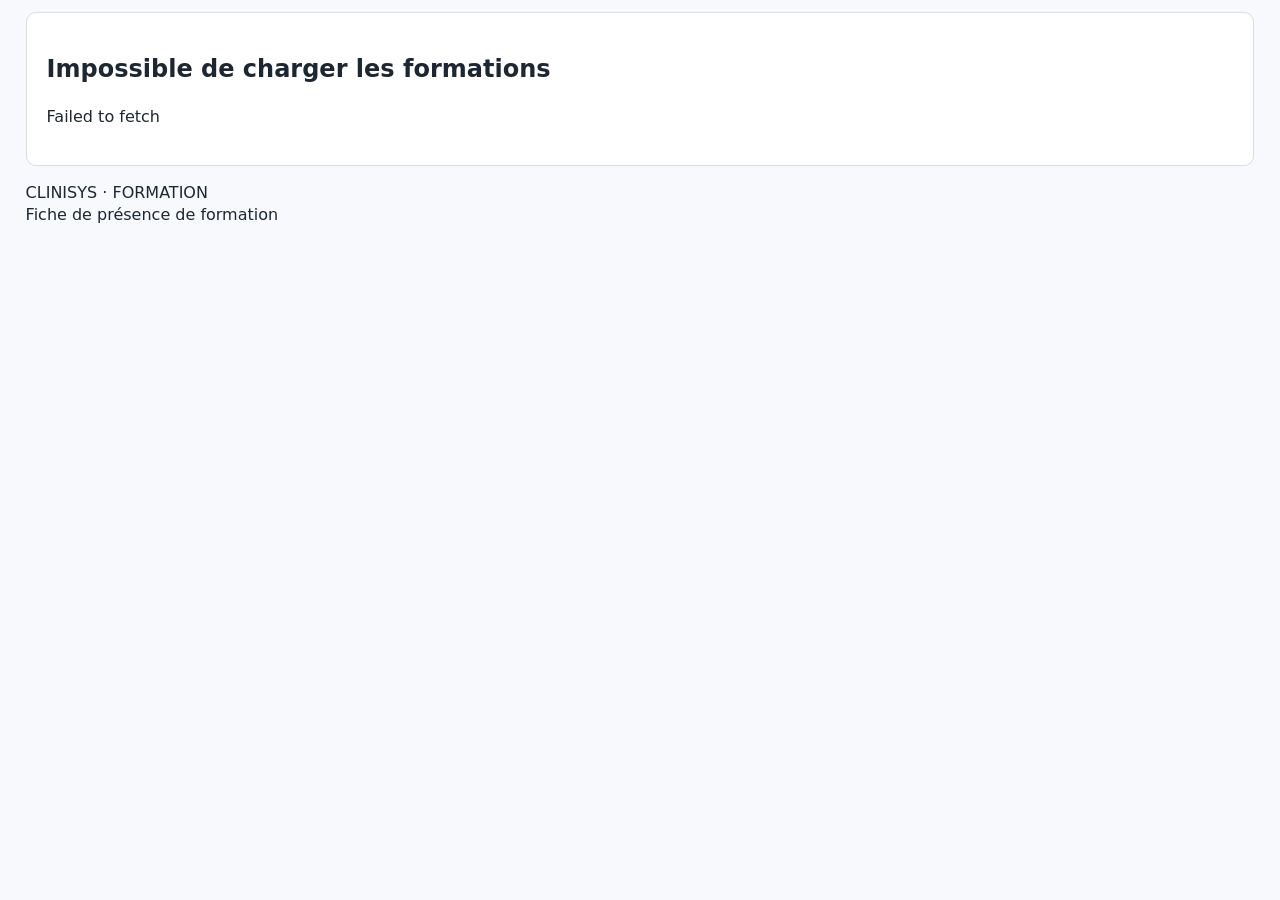
==== commit bcae0371: "Put all new sheet actions on one top toolbar" ====
--- a/fiche-presence-formation.html
+++ b/fiche-presence-formation.html
@@ -51,8 +51,9 @@
 /* Formulaire compact et aligné pour la création d'une nouvelle fiche */
 .create-public-box{margin-top:12px;padding:16px;border:1px solid var(--border);border-radius:10px;background:#f8fbfd;}
 .create-public-help{margin:0 0 12px;}
-.create-public-actions{display:flex;align-items:center;gap:8px;flex-wrap:wrap;margin:0 0 14px;padding-bottom:12px;border-bottom:1px solid var(--border);}
-.create-public-actions #createPublicMsg{flex:1 1 240px;min-width:0;margin:0;}
+.public-main-toolbar{display:flex;flex-wrap:nowrap;align-items:center;gap:8px;overflow-x:auto;padding:2px 0 8px;}
+.public-main-toolbar button{flex:0 0 auto;white-space:nowrap;}
+.create-public-message{margin:12px 0 0;min-height:0;}
 .create-public-fields{display:grid;grid-template-columns:repeat(3,minmax(0,1fr));gap:14px 16px;align-items:start;}
 .create-public-fields label{display:flex;flex-direction:column;align-items:stretch;gap:5px;min-width:0;font-size:14px;font-weight:650;line-height:1.35;}
 .create-public-fields input,.create-public-fields textarea{display:block;width:100%;min-width:0;min-height:44px;background:#fff;border:1px solid #c8d3dd;border-radius:7px;padding:10px 11px;}
@@ -61,7 +62,7 @@
 .optional-mark{color:var(--muted);font-size:12px;font-weight:400;}
 .create-programme-field{grid-column:1/-1;}
 @media(max-width:900px){.create-public-fields{grid-template-columns:repeat(2,minmax(0,1fr));}}
-@media(max-width:600px){.create-public-box{padding:12px;}.create-public-fields{grid-template-columns:minmax(0,1fr);gap:11px;}.create-programme-field{grid-column:auto;}.create-public-actions{align-items:stretch;}.create-public-actions button{flex:1 1 auto;}.create-public-actions #createPublicMsg{flex-basis:100%;}}
+@media(max-width:600px){.create-public-box{padding:12px;}.create-public-fields{grid-template-columns:minmax(0,1fr);gap:11px;}.create-programme-field{grid-column:auto;}.public-main-toolbar{gap:6px;}.public-main-toolbar button{padding:9px 11px;font-size:13px;}}
 
 /* Ancienne règle noir et blanc supprimée : impression gérée par le bloc unique ci-dessous. */
 
@@ -171,14 +172,10 @@
   </label>
  </div>
  <div class="panel noprint" style="padding:12px;margin-bottom:14px">
-  <div class="toolbar"><button type="button" id="toggleCreatePublic" class="main">+ Nouvelle fiche</button><button type="button" id="publicPrintBtn">Imprimer</button><button type="button" id="publicBlankPrintBtn">Fiche vierge</button><button type="button" id="toggleTrainerAccess">Formateur</button><button type="button" id="toggleAdminAccess">Admin</button></div>
+  <div class="toolbar public-main-toolbar"><button type="button" id="toggleCreatePublic" class="main">+ Nouvelle fiche</button><button type="button" id="publicPrintBtn">Imprimer</button><button type="button" id="publicBlankPrintBtn">Fiche vierge</button><button type="button" id="toggleTrainerAccess">Formateur</button><button type="button" id="toggleAdminAccess">Admin</button><button type="button" class="main hidden" id="createPublicSessionBtn">Créer la fiche</button><button type="button" class="hidden" id="closeCreatePublicBtn">Fermer</button></div>
   <div id="createPublicBox" class="hidden create-public-box">
    <p class="hint create-public-help">Vous pouvez créer une fiche sans vous connecter. Elle sera visible par tous les formateurs et restera en attente jusqu’à ce qu’un formateur la prenne en charge avec son compte.</p>
-   <div class="create-public-actions">
-    <button type="button" class="main" id="createPublicSessionBtn">Créer la fiche</button>
-    <button type="button" id="closeCreatePublicBtn">Fermer</button>
-    <span id="createPublicMsg" class="hint" role="status" aria-live="polite"></span>
-   </div>
+   <div id="createPublicMsg" class="hint create-public-message" role="status" aria-live="polite"></div>
    <div class="create-public-fields">
     <label>Date <span class="required-mark">*</span><input type="date" id="pub_date" required aria-required="true"></label>
     <label>Client <span class="required-mark">*</span><input type="text" id="pub_client" placeholder="Nom du client" required aria-required="true"></label>
@@ -430,8 +427,8 @@
 async function loadParticipant(id){currentSessionId=id;localStorage.setItem("formation_last_session",id);show("participantPanel");$("publicEmpty").classList.add("hidden");try{const r=await api("get_public_session",{session_id:id});currentSession=r.session;if(currentSession.status!=="active")throw Error("Cette fiche est terminée. Elle n’accepte plus de nouvelles saisies.");attendees=r.attendees||[];publicDraftRows=[];ensurePublicDraftRows(10);$("publicSessionSelect").value=id;$("participantMeta").innerHTML='<label>Date<input readonly value="'+escapeHtml(currentSession.training_date||"—")+'"></label><label>Client<input readonly value="'+escapeHtml(currentSession.client||"—")+'"></label><label>Formateur<input readonly value="'+escapeHtml(currentSession.trainer||"—")+'"></label><label>Thème<input readonly value="'+escapeHtml(currentSession.theme||"—")+'"></label><label>Horaire<input readonly value="'+escapeHtml(currentSession.schedule||"—")+'"></label>';$("participantProgramme").textContent=currentSession.programme||"—";$("participantTrainerSignature").replaceChildren();if(isSafeSignature(currentSession.trainer_signature)){const tsImg=document.createElement("img");tsImg.className="signature-img";tsImg.alt="Signature formateur";tsImg.src=currentSession.trainer_signature;$("participantTrainerSignature").appendChild(tsImg);}renderPublicTable();}catch(e){show(null);$("publicEmpty").classList.remove("hidden");$("publicEmpty").innerHTML='<h2>Fiche indisponible</h2><p>'+escapeHtml(e.message)+'</p>';}} 
 async function loadPublicSessions(preferredId=null){try{const r=await api("list_public_active_sessions");const list=r.sessions||[];const sel=$("publicSessionSelect");sel.innerHTML="";if(!list.length){$("publicEmpty").classList.add("hidden");$("participantPanel").classList.remove("hidden");sel.innerHTML="";const o=document.createElement("option");o.value="";o.textContent="Aucune fiche active — vous pouvez en créer une";sel.appendChild(o);currentSessionId=null;currentSession=null;return;}for(const s of list){const o=document.createElement("option");o.value=s.id;o.textContent="Formateur : "+(s.trainer||"À préciser")+" | Client : "+(s.client||"À préciser")+" | Thème : "+(s.theme||"À préciser")+" | Date : "+(s.training_date||"À préciser");sel.appendChild(o);}const remembered=localStorage.getItem("formation_last_session");const chosen=list.find(s=>s.id===preferredId)||list.find(s=>s.id===remembered)||list[0];sel.value=chosen.id;await loadParticipant(chosen.id);}catch(e){show(null);$("publicEmpty").classList.remove("hidden");$("publicEmpty").innerHTML='<h2>Impossible de charger les formations</h2><p>'+escapeHtml(e.message)+'</p>';}}
 $("publicSessionSelect").onchange=()=>{if($("publicSessionSelect").value)loadParticipant($("publicSessionSelect").value);};
-$("toggleCreatePublic").onclick=()=>{$("createPublicBox").classList.toggle("hidden");};
-$("closeCreatePublicBtn").onclick=()=>{$("createPublicBox").classList.add("hidden");};
+$("toggleCreatePublic").onclick=()=>{const opening=$("createPublicBox").classList.contains("hidden");$("createPublicBox").classList.toggle("hidden",!opening);$("createPublicSessionBtn").classList.toggle("hidden",!opening);$("closeCreatePublicBtn").classList.toggle("hidden",!opening);};
+$("closeCreatePublicBtn").onclick=()=>{$("createPublicBox").classList.add("hidden");$("createPublicSessionBtn").classList.add("hidden");$("closeCreatePublicBtn").classList.add("hidden");};
 $("toggleTrainerAccess").onclick=()=>{$("participantPanel").classList.add("hidden");$("trainerAuthModal").classList.remove("hidden");$("trainerLoginFields").classList.remove("hidden");$("trainerRegisterFields").classList.add("hidden");$("trainerAuthMsg").textContent="";};
 $("toggleAdminAccess").onclick=()=>{$("participantPanel").classList.add("hidden");$("adminAuthModal").classList.remove("hidden");$("adminAuthMsg").textContent="";};
 $("closeTrainerAuth").onclick=()=>{$("trainerAuthModal").classList.add("hidden");if(!trainerToken)$("participantPanel").classList.remove("hidden");};$("closeAdminAuth").onclick=()=>{$("adminAuthModal").classList.add("hidden");if(!trainerToken)$("participantPanel").classList.remove("hidden");};
@@ -444,7 +441,7 @@
 $("manageTrainersBtn").onclick=async()=>{const panel=$("trainerAdminPanel");panel.classList.toggle("hidden");if(panel.classList.contains("hidden"))return;const render=async()=>{const r=await api("list_trainers");const host=$("trainerAdminList");host.innerHTML="";for(const t of r.trainers||[]){const line=document.createElement("div");line.style.cssText="display:flex;gap:10px;align-items:center;justify-content:space-between;flex-wrap:wrap;padding:10px 0;border-bottom:1px solid var(--border)";const left=document.createElement("div");left.style.cssText="display:flex;flex-direction:column;gap:3px";const label=document.createElement("strong");label.textContent=t.full_name+(t.is_admin?" · Administrateur":" · Formateur");left.append(label);const status=document.createElement("small");status.className="hint";status.textContent=!t.is_active?"Compte supprimé":t.active_session_count>0?t.active_session_count+" fiche(s) en cours — suppression indisponible":"Aucune fiche en cours";left.append(status);line.append(left);const area=document.createElement("div");area.style.cssText="display:flex;gap:6px;align-items:center;flex-wrap:wrap";if(t.is_active){const pass=document.createElement("input");pass.type="password";pass.placeholder="Nouveau mot de passe";pass.autocomplete="new-password";pass.minLength=8;pass.style.maxWidth="180px";const confirmPass=document.createElement("input");confirmPass.type="password";confirmPass.placeholder="Confirmer";confirmPass.autocomplete="new-password";confirmPass.style.maxWidth="150px";const reset=document.createElement("button");reset.type="button";reset.textContent="Forcer le mot de passe";reset.onclick=async()=>{if(pass.value.length<8){msg("sheetMsg","Le mot de passe doit contenir au moins 8 caractères.",true);return;}if(pass.value!==confirmPass.value){msg("sheetMsg","Les deux mots de passe ne correspondent pas.",true);return;}if(!confirm("Forcer la réinitialisation du mot de passe de "+t.full_name+" ? Le compte sera déconnecté de ses sessions actives."))return;reset.disabled=true;try{const result=await api("reset_trainer_password",{trainer_id:t.id,new_password:pass.value});pass.value="";confirmPass.value="";msg("sheetMsg",result.message||"Mot de passe réinitialisé. Le titulaire devra se reconnecter.");}catch(e){msg("sheetMsg",e.message,true);}finally{reset.disabled=false;}};area.append(pass,confirmPass,reset);if(t.can_delete){const del=document.createElement("button");del.type="button";del.textContent="Supprimer";del.style.borderColor="#c62828";del.style.color="#c62828";del.onclick=()=>{if(area.querySelector(".trainer-delete-confirm"))return;const confirmBox=document.createElement("div");confirmBox.className="trainer-delete-confirm";confirmBox.style.cssText="display:flex;gap:6px;flex-wrap:wrap;align-items:center;width:100%;padding-top:6px";const adminPass=document.createElement("input");adminPass.type="password";adminPass.placeholder="Votre mot de passe administrateur";adminPass.autocomplete="current-password";adminPass.style.maxWidth="230px";const phrase=document.createElement("input");phrase.type="text";phrase.placeholder="Tapez SUPPRIMER FORMATEUR";phrase.autocomplete="off";phrase.style.maxWidth="230px";const confirmDelete=document.createElement("button");confirmDelete.type="button";confirmDelete.textContent="Confirmer la suppression";confirmDelete.disabled=true;confirmDelete.style.borderColor="#c62828";confirmDelete.style.color="#c62828";const cancel=document.createElement("button");cancel.type="button";cancel.textContent="Annuler";phrase.addEventListener("input",()=>{confirmDelete.disabled=phrase.value.trim()!=="SUPPRIMER FORMATEUR";});cancel.onclick=()=>confirmBox.remove();confirmDelete.onclick=async()=>{if(!adminPass.value){msg("sheetMsg","Saisis ton mot de passe administrateur.",true);return;}if(phrase.value.trim()!=="SUPPRIMER FORMATEUR"){msg("sheetMsg","Saisis exactement SUPPRIMER FORMATEUR.",true);return;}confirmDelete.disabled=true;try{const result=await api("delete_trainer",{trainer_id:t.id,admin_password:adminPass.value,confirmation_text:phrase.value.trim()});msg("sheetMsg",result.message||"Compte formateur supprimé.");await render();}catch(e){msg("sheetMsg",e.message,true);confirmDelete.disabled=false;}};confirmBox.append(adminPass,phrase,confirmDelete,cancel);area.appendChild(confirmBox);adminPass.focus();};area.appendChild(del);}else if(t.is_active&&!t.is_admin&&t.active_session_count>0){const blocked=document.createElement("small");blocked.className="hint";blocked.textContent="Terminez d’abord les fiches en cours";area.appendChild(blocked);}}if(t.is_admin){const action=document.createElement("button");action.type="button";action.textContent="Retirer le rôle administrateur";action.disabled=t.id===trainerInfo.id;action.onclick=async()=>{try{await api("set_trainer_admin",{trainer_id:t.id,is_admin:false});await render();}catch(e){msg("sheetMsg",e.message,true);}};area.append(action);}line.append(area);host.appendChild(line);}};try{await render();}catch(e){$("trainerAdminList").textContent=e.message;}};async function refreshMergeOptions(){try{const rows=await loadTrainerHistory(currentSessionId),target=$("mergeTarget"),sources=$("mergeSources");target.innerHTML="";sources.innerHTML="";rows.forEach(s=>{const o=document.createElement("option");o.value=s.id;o.textContent=(s.training_date||"Sans date")+" · "+s.client+" · "+s.theme+" · "+(s.attendee_count||0)+" participant(s)";target.appendChild(o);});const filter=()=>{const chosen=rows.find(x=>x.id===target.value);sources.innerHTML="";if(!chosen)return;rows.filter(x=>x.id!==chosen.id&&String(x.client||"").trim().toLowerCase()===String(chosen.client||"").trim().toLowerCase()&&String(x.theme||"").trim().toLowerCase()===String(chosen.theme||"").trim().toLowerCase()).forEach(s=>{const o=document.createElement("option");o.value=s.id;o.textContent=(s.training_date||"Sans date")+" · "+s.client+" · "+s.theme+" · "+(s.attendee_count||0)+" participant(s)";sources.appendChild(o);});};target.onchange=filter;if(currentSessionId&&[...target.options].some(o=>o.value===currentSessionId))target.value=currentSessionId;else if(rows.length)target.selectedIndex=0;filter();}catch(e){$("mergeMsg").textContent=e.message;}}
 $("toggleMergePanelBtn").onclick=async()=>{$("mergePanel").classList.toggle("hidden");if(!$("mergePanel").classList.contains("hidden"))await refreshMergeOptions();};
 $("confirmMergeBtn").onclick=async()=>{const target=$("mergeTarget").value,sourceIds=[...$("mergeSources").selectedOptions].map(o=>o.value);if(!target||!sourceIds.length){$("mergeMsg").textContent="Choisissez la fiche à conserver et au moins une fiche source.";return;}if(!confirm("Confirmer la fusion ? Les lignes et signatures seront transférées. Les dates différentes restent sur des lignes distinctes. Les fiches sources seront supprimées après transfert."))return;const btn=$("confirmMergeBtn");btn.disabled=true;try{const r=await api("merge_sessions",{target_session_id:target,source_session_ids:sourceIds});$("mergeMsg").textContent=r.message||"Fusion terminée.";await loadTrainerHistory(target);await openDetail(target);$("sessionHistory").value=target;await refreshMergeOptions();msg("sheetMsg","Fusion terminée : dates et signatures conservées.");}catch(e){$("mergeMsg").textContent=e.message;msg("sheetMsg",e.message,true);}finally{btn.disabled=false;}};
-$("createPublicSessionBtn").onclick=async()=>{const b=$("createPublicSessionBtn");b.disabled=true;try{const x={client:$("pub_client").value.trim(),training_date:$("pub_date").value,trainer:$("pub_trainer").value.trim(),theme:$("pub_theme").value.trim(),schedule:$("pub_schedule").value.trim(),programme:$("pub_programme").value};if(!x.client||!x.training_date||!x.theme)throw Error("Date, client et thème sont obligatoires.");const action=trainerToken?"create_session":"create_public_session";const r=await api(action,{session:x});if(trainerToken){$("createPublicMsg").textContent="Fiche créée et rattachée à votre compte.";await loadTrainerHistory(r.session.id);await loadUnassignedSessions();await openDetail(r.session.id);}else{$("createPublicMsg").textContent="Fiche créée. Elle est visible par tous les formateurs jusqu’à sa prise en charge.";await loadPublicSessions(r.session.id);} $("createPublicBox").classList.add("hidden");$("pub_client").value="";$("pub_date").value="";$("pub_trainer").value="";$("pub_theme").value="";$("pub_schedule").value="";$("pub_programme").value="";}catch(e){$("createPublicMsg").textContent=e.message;$("createPublicMsg").className="hint error";}finally{b.disabled=false;}};
+$("createPublicSessionBtn").onclick=async()=>{const b=$("createPublicSessionBtn");b.disabled=true;try{const x={client:$("pub_client").value.trim(),training_date:$("pub_date").value,trainer:$("pub_trainer").value.trim(),theme:$("pub_theme").value.trim(),schedule:$("pub_schedule").value.trim(),programme:$("pub_programme").value};if(!x.client||!x.training_date||!x.theme)throw Error("Date, client et thème sont obligatoires.");const action=trainerToken?"create_session":"create_public_session";const r=await api(action,{session:x});if(trainerToken){$("createPublicMsg").textContent="Fiche créée et rattachée à votre compte.";await loadTrainerHistory(r.session.id);await loadUnassignedSessions();await openDetail(r.session.id);}else{$("createPublicMsg").textContent="Fiche créée. Elle est visible par tous les formateurs jusqu’à sa prise en charge.";await loadPublicSessions(r.session.id);} $("createPublicBox").classList.add("hidden");$("createPublicSessionBtn").classList.add("hidden");$("closeCreatePublicBtn").classList.add("hidden");$("pub_client").value="";$("pub_date").value="";$("pub_trainer").value="";$("pub_theme").value="";$("pub_schedule").value="";$("pub_programme").value="";}catch(e){$("createPublicMsg").textContent=e.message;$("createPublicMsg").className="hint error";}finally{b.disabled=false;}};
 async function refreshPublicSessionList(){
  try{
   const keep=$("publicSessionSelect").value||currentSessionId;
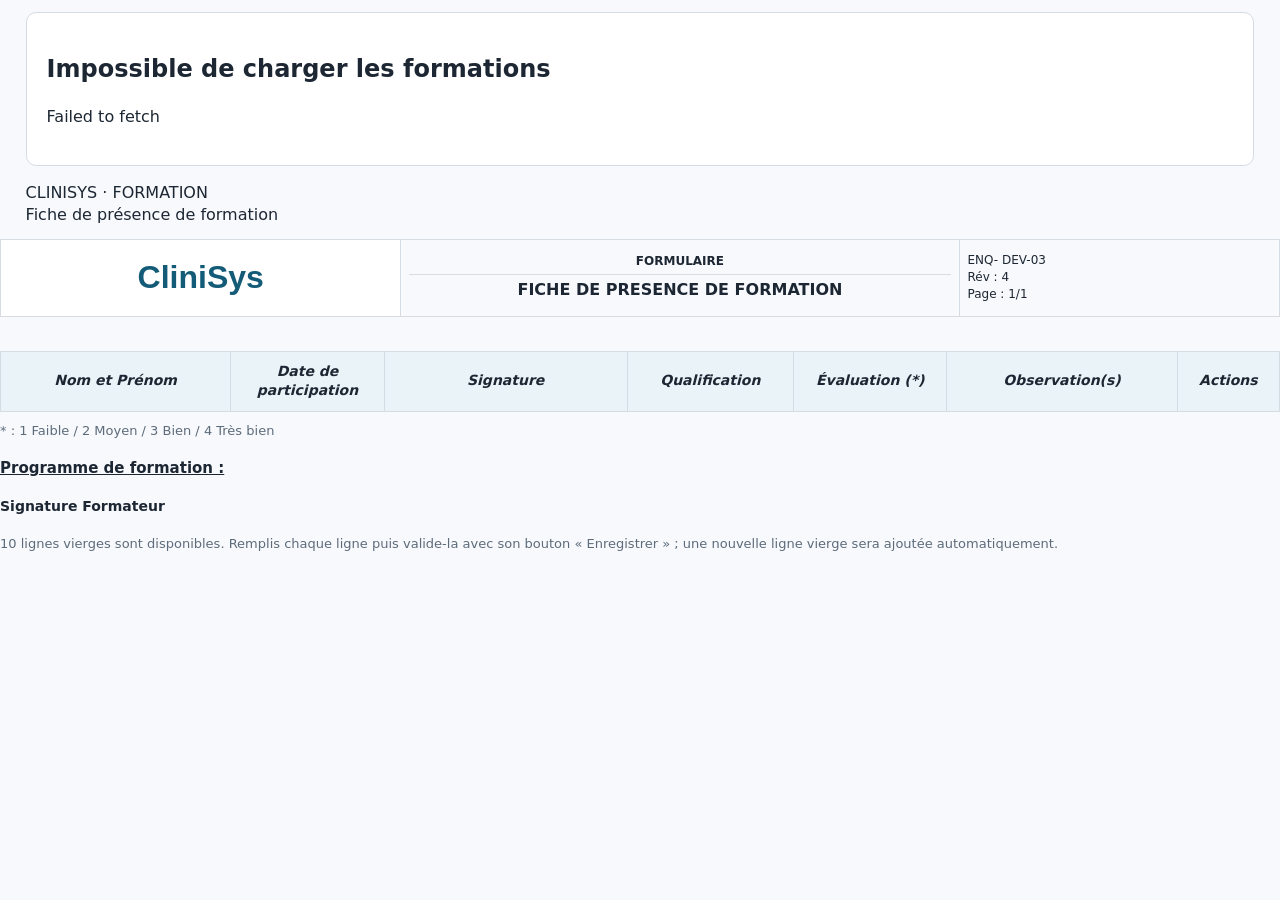
==== commit df5e8b8d: "Place creation form in a separate full-width card below toolbar" ====
--- a/fiche-presence-formation.html
+++ b/fiche-presence-formation.html
@@ -111,6 +111,40 @@
 
 #runtimeError{display:none;margin:12px 0;padding:14px 16px;border:2px solid #b42318;border-radius:10px;background:#fff1f0;color:#8f1711;font-weight:600;white-space:pre-wrap;overflow-wrap:anywhere}#runtimeError strong{display:block;margin-bottom:5px;font-size:16px}#runtimeError small{display:block;margin-top:7px;font-weight:400;color:#7a271a}
 
+/* Barre d'actions : une seule ligne, sans chevauchement */
+#participantPanel .public-main-toolbar{
+ display:flex!important;
+ flex-direction:row!important;
+ flex-wrap:nowrap!important;
+ align-items:center!important;
+ justify-content:flex-start!important;
+ gap:8px!important;
+ width:100%!important;
+ min-width:0!important;
+ overflow-x:auto!important;
+ overflow-y:hidden!important;
+ white-space:nowrap!important;
+ padding:6px 2px 12px!important;
+}
+#participantPanel .public-main-toolbar button{
+ display:inline-flex!important;
+ flex:0 0 auto!important;
+ width:auto!important;
+ min-width:max-content!important;
+ max-width:none!important;
+ position:relative!important;
+ margin:0!important;
+ white-space:nowrap!important;
+ line-height:1.25!important;
+}
+#participantPanel .create-public-box{display:block!important;width:100%!important;min-width:0!important;clear:both!important;}
+#participantPanel .create-public-fields{display:grid!important;width:100%!important;min-width:0!important;grid-template-columns:repeat(3,minmax(0,1fr))!important;gap:16px!important;}
+#participantPanel .create-public-fields label{display:flex!important;flex-direction:column!important;min-width:0!important;width:100%!important;}
+#participantPanel .create-public-fields input,
+#participantPanel .create-public-fields textarea{display:block!important;position:static!important;width:100%!important;max-width:100%!important;min-width:0!important;box-sizing:border-box!important;margin:0!important;}
+@media(max-width:900px){#participantPanel .create-public-fields{grid-template-columns:repeat(2,minmax(0,1fr))!important;}}
+@media(max-width:600px){#participantPanel .create-public-fields{grid-template-columns:minmax(0,1fr)!important;gap:12px!important;}#participantPanel .public-main-toolbar{gap:6px!important;}#participantPanel .public-main-toolbar button{padding:9px 10px!important;font-size:13px!important;}}
+ 
 /* Responsive : tableau classique sur ordinateur, cartes empilées uniquement sur petit écran */
 @media screen and (max-width:760px){
  html,body{max-width:100%;overflow-x:hidden}
@@ -173,7 +207,8 @@
  </div>
  <div class="panel noprint" style="padding:12px;margin-bottom:14px">
   <div class="toolbar public-main-toolbar"><button type="button" id="toggleCreatePublic" class="main">+ Nouvelle fiche</button><button type="button" id="publicPrintBtn">Imprimer</button><button type="button" id="publicBlankPrintBtn">Fiche vierge</button><button type="button" id="toggleTrainerAccess">Formateur</button><button type="button" id="toggleAdminAccess">Admin</button><button type="button" class="main hidden" id="createPublicSessionBtn">Créer la fiche</button><button type="button" class="hidden" id="closeCreatePublicBtn">Fermer</button></div>
-  <div id="createPublicBox" class="hidden create-public-box">
+ </div>
+ <div id="createPublicBox" class="hidden create-public-box">
    <p class="hint create-public-help">Vous pouvez créer une fiche sans vous connecter. Elle sera visible par tous les formateurs et restera en attente jusqu’à ce qu’un formateur la prenne en charge avec son compte.</p>
    <div id="createPublicMsg" class="hint create-public-message" role="status" aria-live="polite"></div>
    <div class="create-public-fields">
@@ -185,7 +220,6 @@
     <label class="create-programme-field">Programme <span class="optional-mark">(facultatif)</span><textarea id="pub_programme" placeholder="Programme de formation"></textarea></label>
    </div>
   </div>
-
  </div>
  <div class="head"><div class="logo"><img alt="CliniSys" src="https://cdn.bitrix24.com/b14232851/landing/73f/73f488fdac45de890b2693002476725c/logo_photo_profil_1x.png" onerror="this.style.display='none';this.nextElementSibling.style.display='block'"><span class="logo-fallback" style="display:none">CliniSys</span></div><div class="t"><small>FORMULAIRE</small><span>FICHE DE PRESENCE DE FORMATION</span></div><div class="ref">ENQ-&nbsp;DEV-03<br>Rév : 4<br>Page : 1/1</div></div>
  <div id="participantMeta" class="fields"></div>
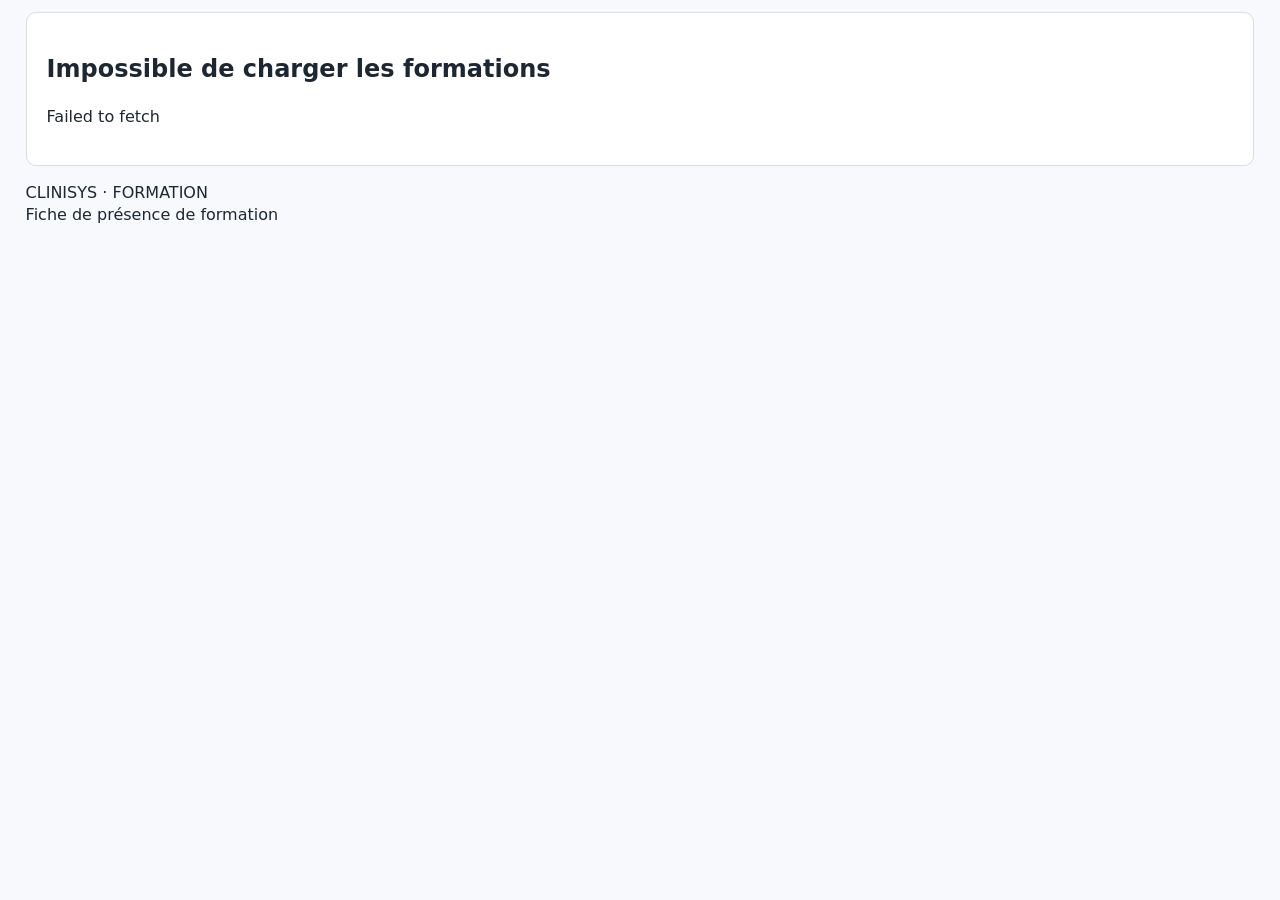
==== commit 2de501a0: "Restore participant sheet container and preserve separate new sheet card" ====
--- a/fiche-presence-formation.html
+++ b/fiche-presence-formation.html
@@ -220,7 +220,6 @@
     <label class="create-programme-field">Programme <span class="optional-mark">(facultatif)</span><textarea id="pub_programme" placeholder="Programme de formation"></textarea></label>
    </div>
   </div>
- </div>
  <div class="head"><div class="logo"><img alt="CliniSys" src="https://cdn.bitrix24.com/b14232851/landing/73f/73f488fdac45de890b2693002476725c/logo_photo_profil_1x.png" onerror="this.style.display='none';this.nextElementSibling.style.display='block'"><span class="logo-fallback" style="display:none">CliniSys</span></div><div class="t"><small>FORMULAIRE</small><span>FICHE DE PRESENCE DE FORMATION</span></div><div class="ref">ENQ-&nbsp;DEV-03<br>Rév : 4<br>Page : 1/1</div></div>
  <div id="participantMeta" class="fields"></div>
  <div class="tw"><table><thead><tr><th>Nom et Prénom</th><th>Date de participation</th><th>Signature</th><th>Qualification</th><th>Évaluation (*)</th><th>Observation(s)</th><th class="noprint">Actions</th></tr></thead><tbody id="publicRows"></tbody></table></div>
